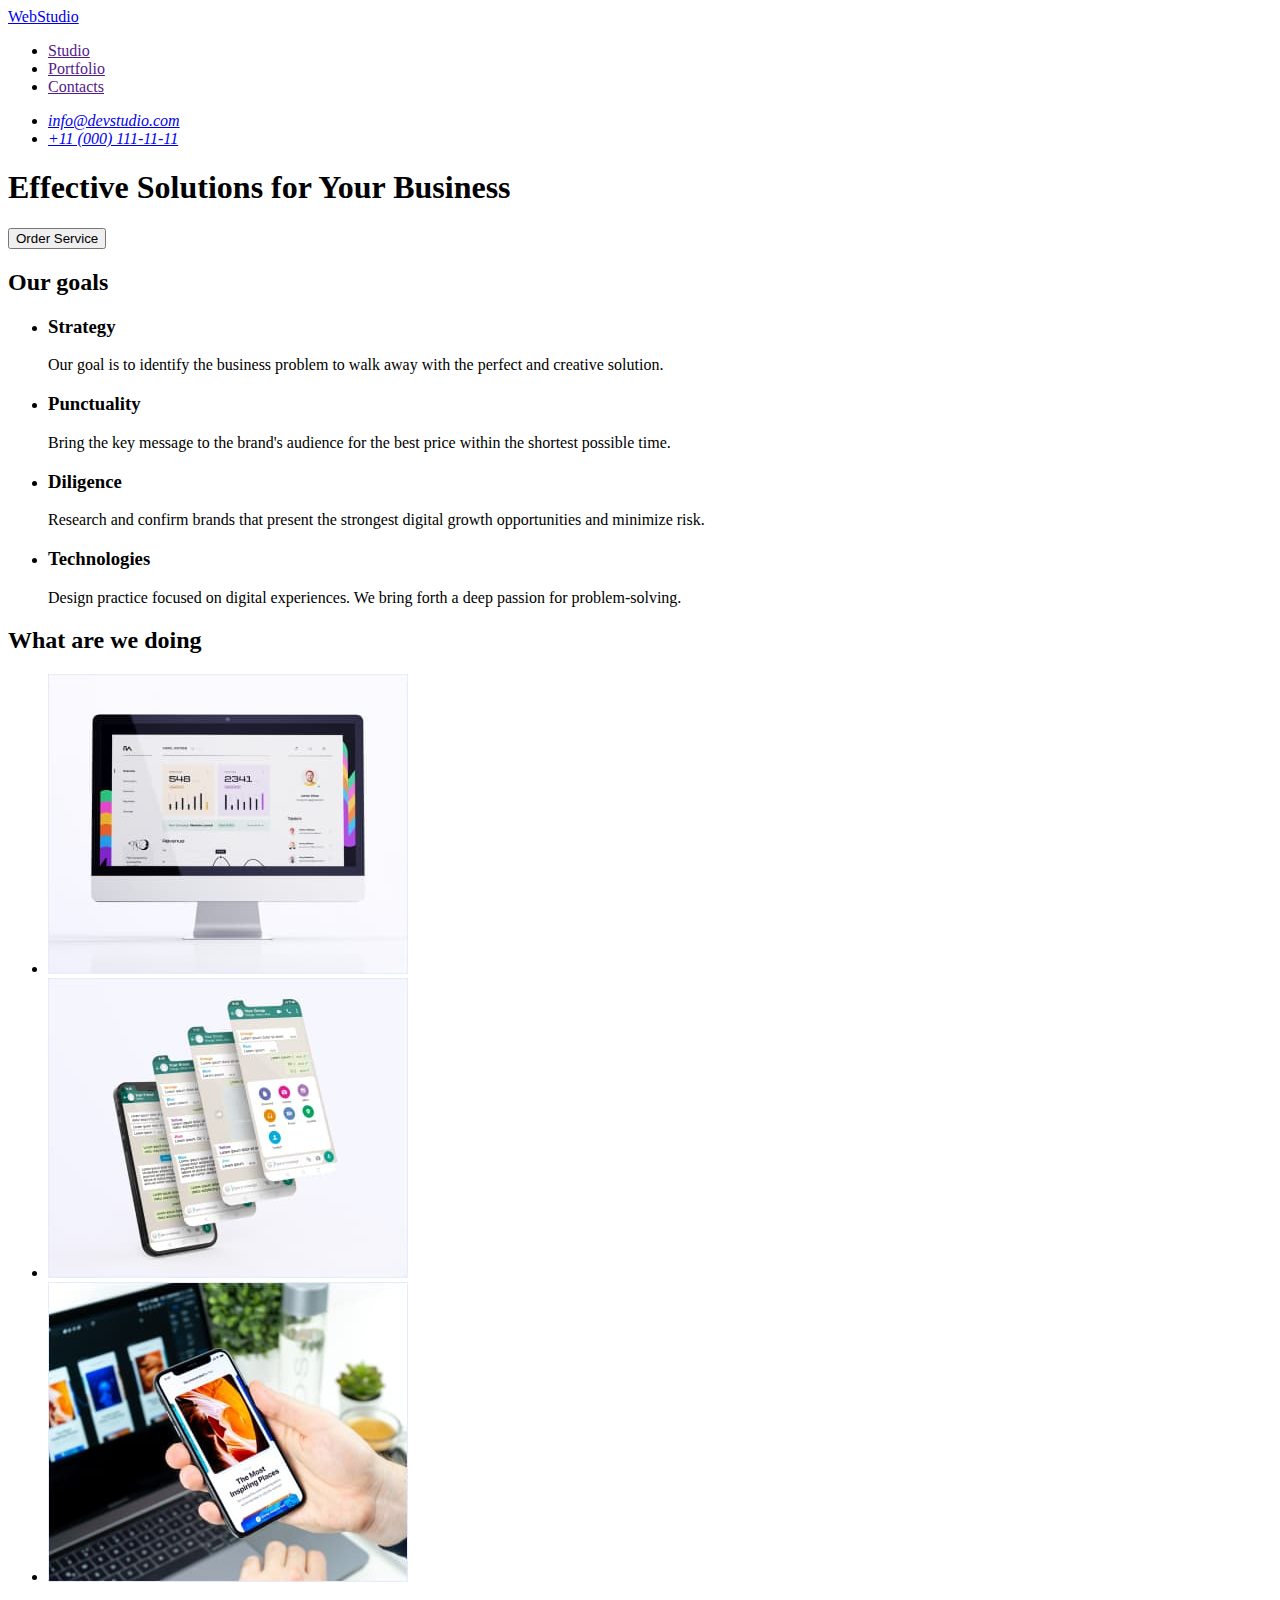
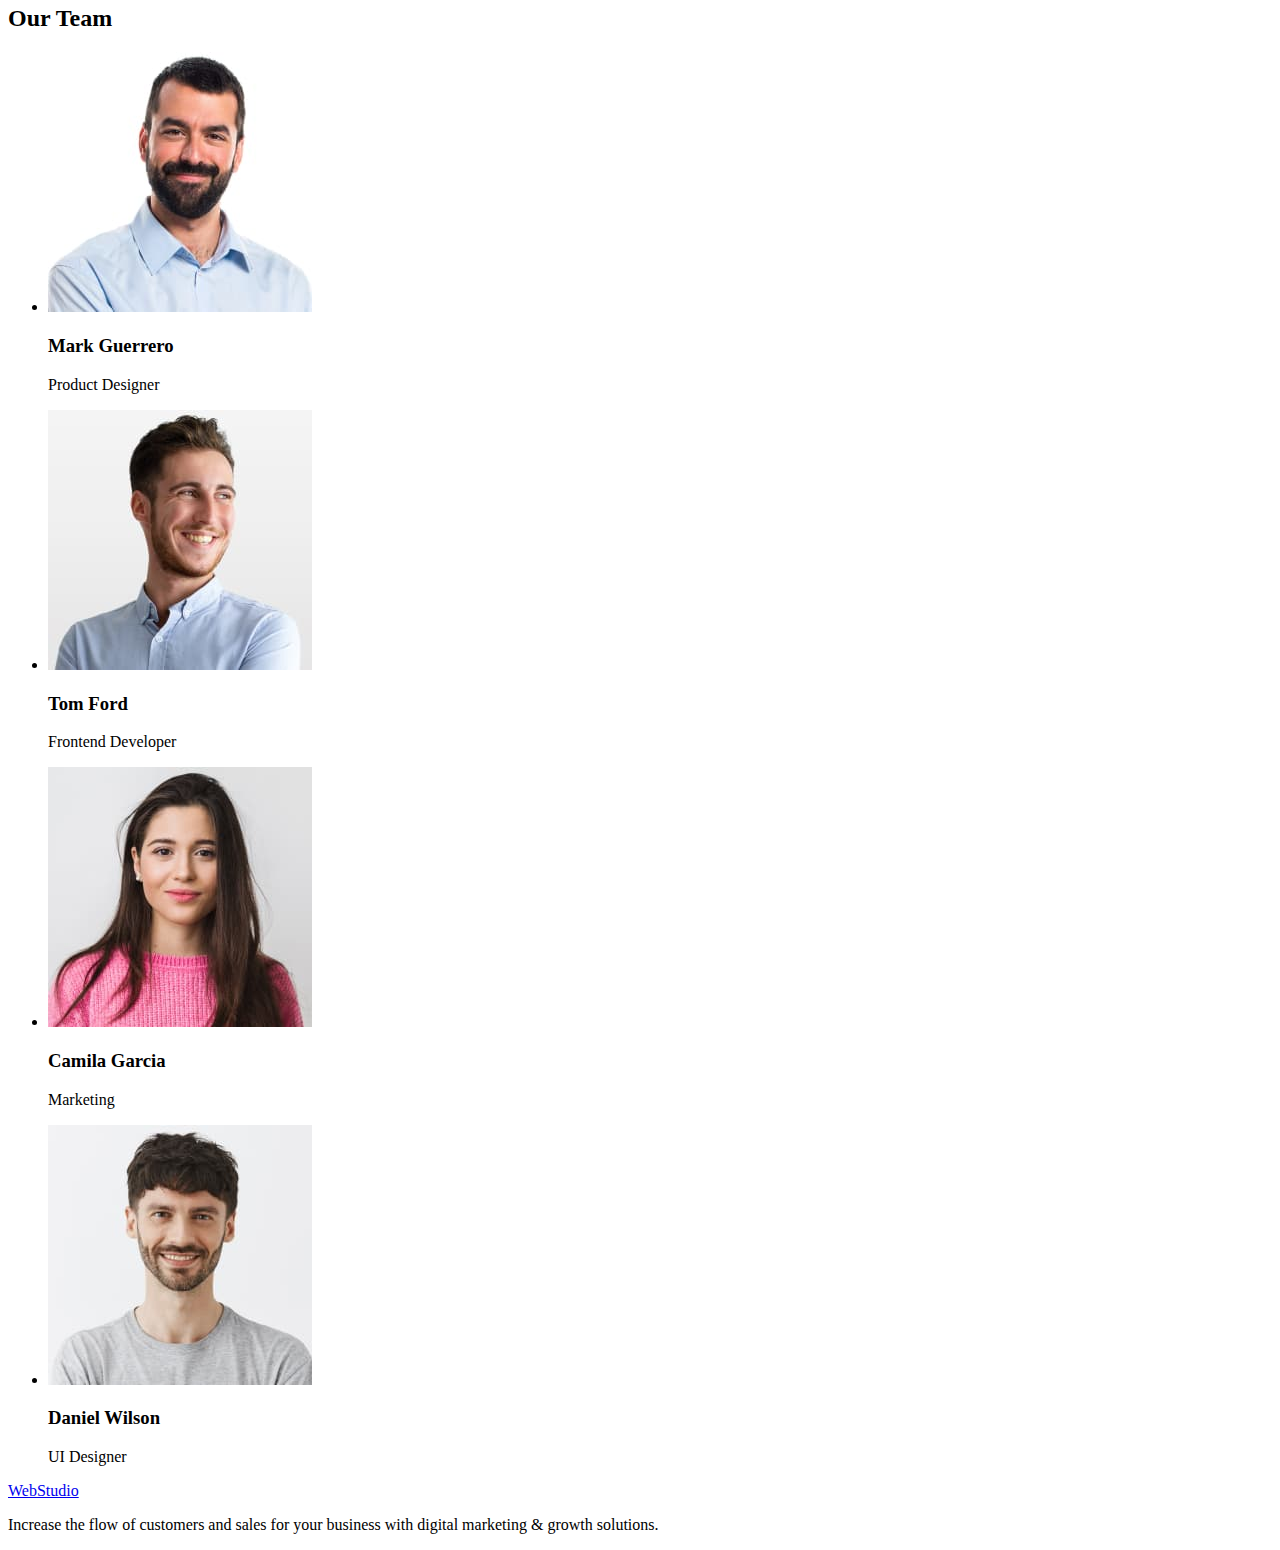
==== index.html @ 4cf7c0a9 "old files added" ====
<!DOCTYPE html>
<html lang="en">
  <head>
    <meta charset="UTF-8" />
    <meta http-equiv="X-UA-Compatible" content="IE=edge" />
    <meta name="viewport" content="width=device-width, initial-scale=1.0" />
    <title>WebStudio</title>
  </head>
  <body>
    <header>
      <nav>
        <a href="./index.html">WebStudio</a>
        <ul>
          <li><a href="">Studio</a></li>
          <li><a href="">Portfolio</a></li>
          <li><a href="">Contacts</a></li>
        </ul>
      </nav>
      <address>
        <ul>
          <li><a href="mailto:info@devstudio.com">info@devstudio.com</a></li>
          <li><a href="tel:+110001111111">+11 (000) 111-11-11</a></li>
        </ul>
      </address>
    </header>
    <main>
      <section>
        <h1>Effective Solutions for Your Business</h1>
        <button type="button">Order Service</button>
      </section>
      <section>
        <h2>Our goals</h2>
        <ul>
          <li>
            <h3>Strategy</h3>
            <p>
              Our goal is to identify the business problem to walk away with the
              perfect and creative solution.
            </p>
          </li>
          <li>
            <h3>Punctuality</h3>
            <p>
              Bring the key message to the brand's audience for the best price
              within the shortest possible time.
            </p>
          </li>
          <li>
            <h3>Diligence</h3>
            <p>
              Research and confirm brands that present the strongest digital
              growth opportunities and minimize risk.
            </p>
          </li>
          <li>
            <h3>Technologies</h3>
            <p>
              Design practice focused on digital experiences. We bring forth a
              deep passion for problem-solving.
            </p>
          </li>
        </ul>
      </section>
      <!--The commentary answers the question "Why is this part of the code written".-->
      <section>
        <h2>What are we doing</h2>
        <ul>
          <li>
            <img
              src="./images/img1.jpg"
              alt="web site on destop"
              width="360"
              height="300"
            />
          </li>
          <li>
            <img
              src="./images/img2.jpg"
              alt="web site on phone"
              width="360"
              height="300"
            />
          </li>
          <li>
            <img
              src="./images/img3.jpg"
              alt="laptop and phone"
              width="360"
              height="300"
            />
          </li>
        </ul>
      </section>
      <section>
        <h2>Our Team</h2>
        <ul>
          <li>
            <img
              src="./images/mark.jpg"
              alt="Mark Guerrero"
              width="264"
              height="260"
            />
            <h3>Mark Guerrero</h3>
            <p>Product Designer</p>
          </li>
          <li>
            <img
              src="./images/tom.jpg"
              alt="Tom Ford"
              width="264"
              height="260"
            />
            <h3>Tom Ford</h3>
            <p>Frontend Developer</p>
          </li>
          <li>
            <img
              src="./images/camila.jpg"
              alt="Camila Garcia"
              width="264"
              height="260"
            />
            <h3>Camila Garcia</h3>
            <p>Marketing</p>
          </li>
          <li>
            <img
              src="./images/daniel.jpg"
              alt="Daniel Wilson"
              width="264"
              height="260"
            />
            <h3>Daniel Wilson</h3>
            <p>UI Designer</p>
          </li>
        </ul>
      </section>
    </main>
    <footer>
      <a href="./index.html">WebStudio</a>
      <p>
        Increase the flow of customers and sales for your business with digital
        marketing & growth solutions.
      </p>
    </footer>
  </body>
</html>
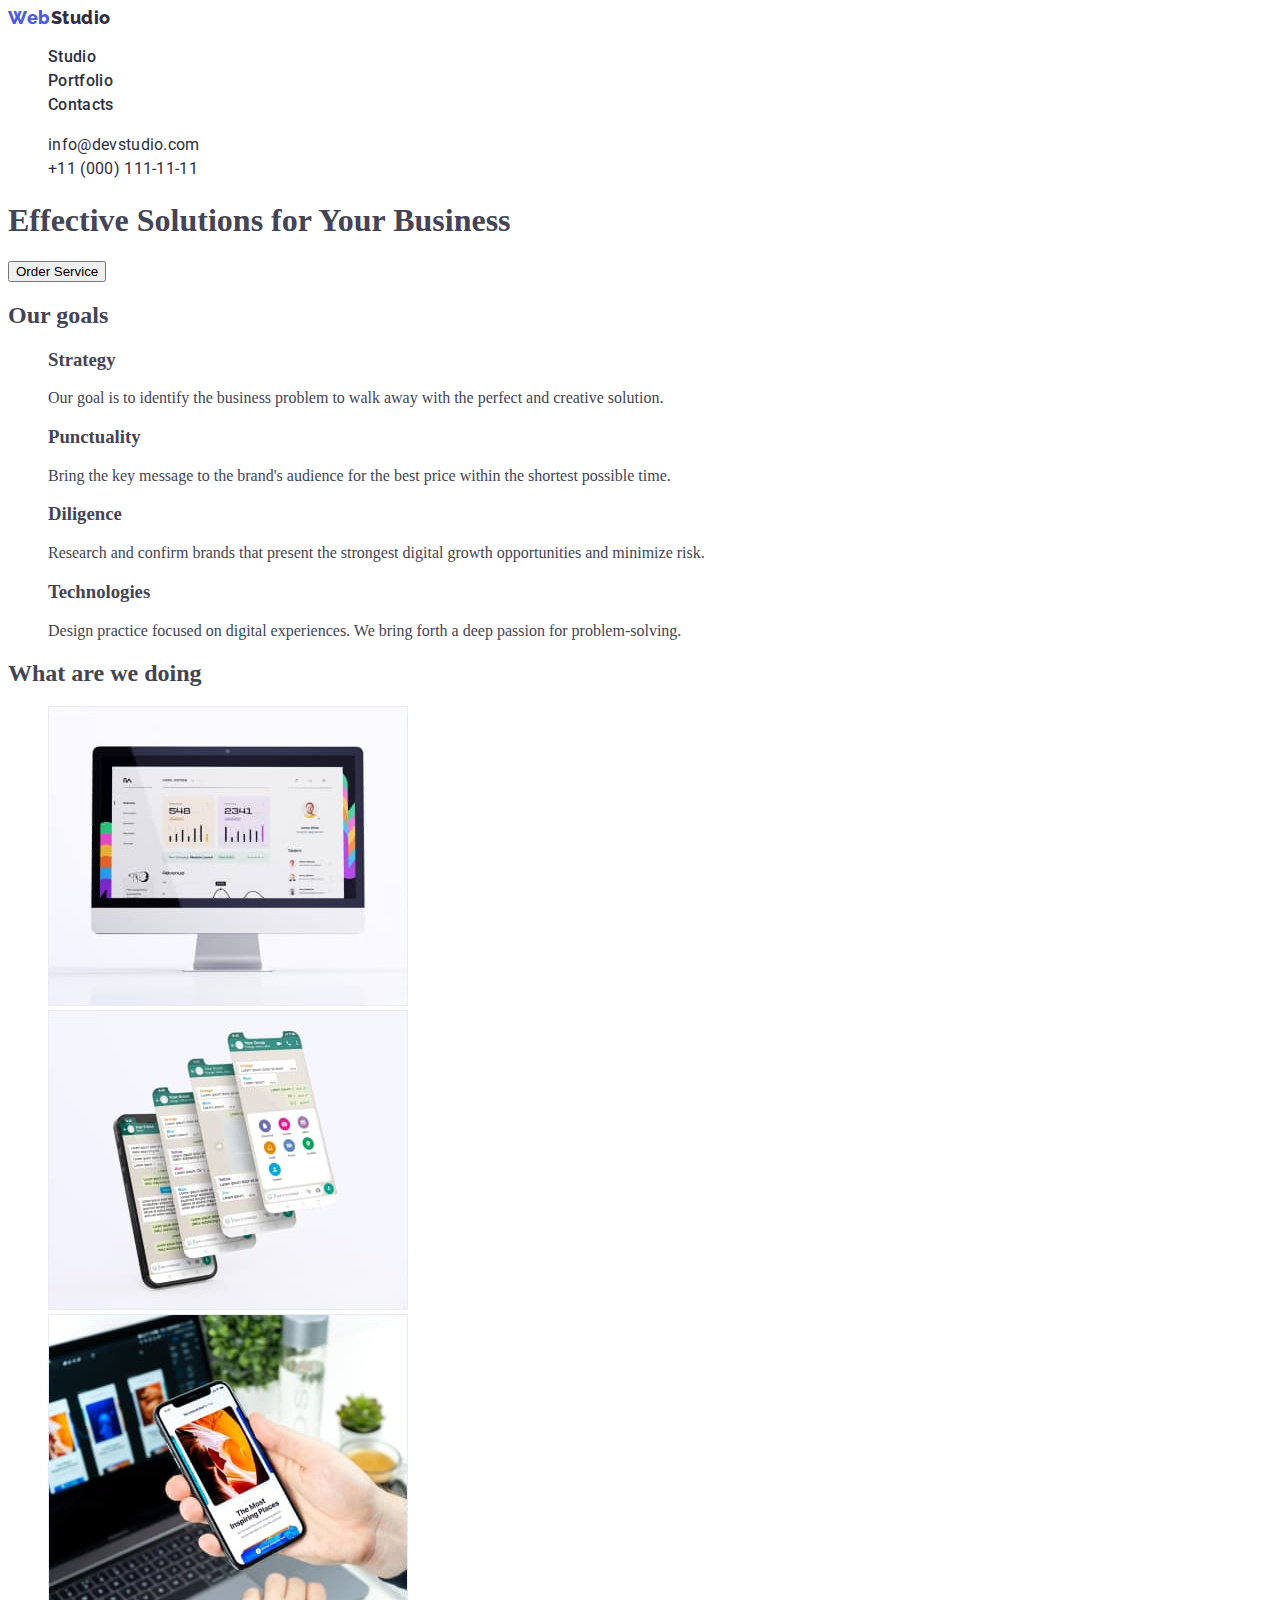
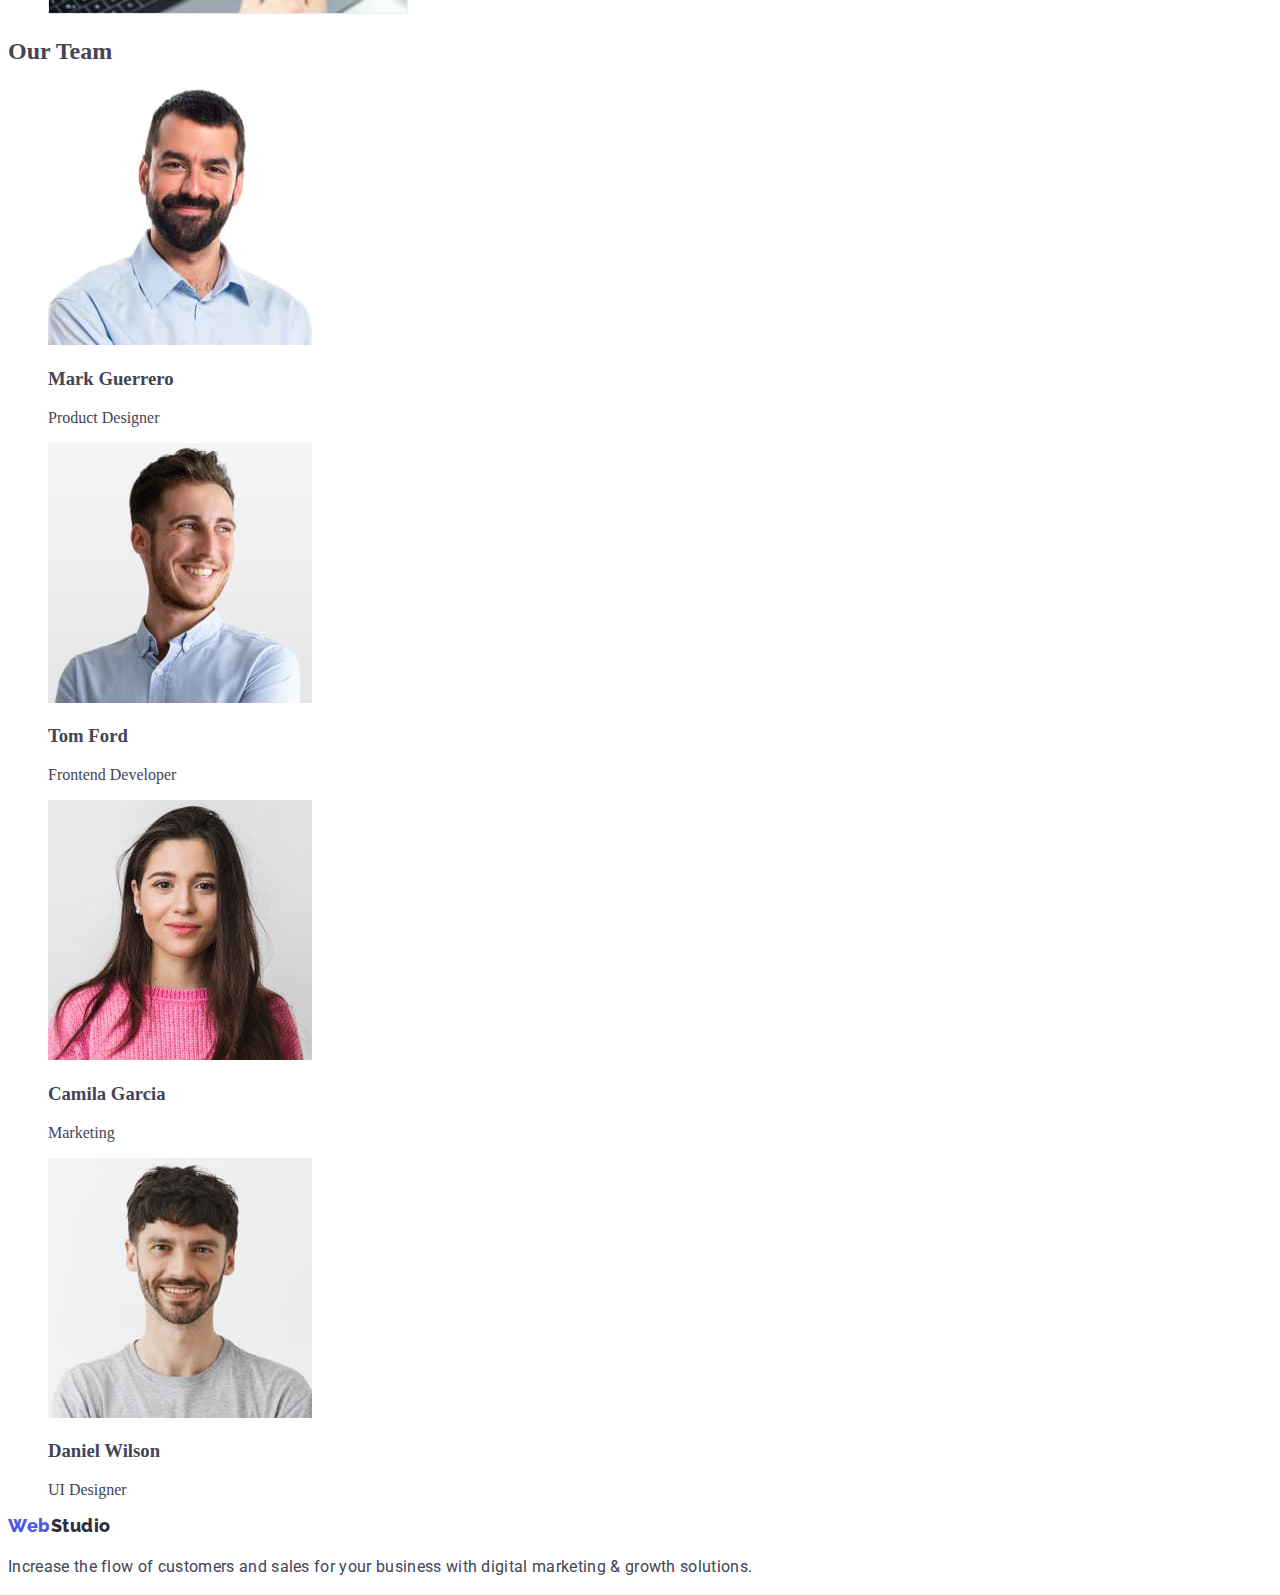
==== commit 8261e9df: "styles added" ====
--- a/index.html
+++ b/index.html
@@ -4,32 +4,50 @@
     <meta charset="UTF-8" />
     <meta http-equiv="X-UA-Compatible" content="IE=edge" />
     <meta name="viewport" content="width=device-width, initial-scale=1.0" />
+    <link rel="preconnect" href="https://fonts.googleapis.com" />
+    <link rel="preconnect" href="https://fonts.gstatic.com" crossorigin />
+    <link
+      href="https://fonts.googleapis.com/css2?family=Raleway:wght@800&family=Roboto:wght@400;500;700;900&display=swap"
+      rel="stylesheet"
+    />
+    <link rel="stylesheet" href="./css/styles.css" />
     <title>WebStudio</title>
   </head>
   <body>
-    <header>
-      <nav>
-        <a href="./index.html">WebStudio</a>
-        <ul>
-          <li><a href="">Studio</a></li>
-          <li><a href="">Portfolio</a></li>
-          <li><a href="">Contacts</a></li>
+    <header class="header">
+      <nav class="header-nav">
+        <a href="./index.html" class="logo"
+          >Web<span class="logo-secondary">Studio</span></a
+        >
+        <ul class="header-nav">
+          <li><a class="link" href="./index.html">Studio</a></li>
+          <li>
+            <a class="link" href="./portfolio.html">Portfolio</a>
+          </li>
+          <li><a class="link" href="">Contacts</a></li>
         </ul>
       </nav>
       <address>
-        <ul>
-          <li><a href="mailto:info@devstudio.com">info@devstudio.com</a></li>
-          <li><a href="tel:+110001111111">+11 (000) 111-11-11</a></li>
+        <ul class="address">
+          <li>
+            <a class="link" href="mailto:info@devstudio.com"
+              >info@devstudio.com</a
+            >
+          </li>
+          <li>
+            <a class="link" href="tel:+110001111111">+11 (000) 111-11-11</a>
+          </li>
         </ul>
       </address>
     </header>
     <main>
-      <section>
-        <h1>Effective Solutions for Your Business</h1>
+      <section class="hero">
+        <!-- hero -->
+        <h1 class="hero-caption">Effective Solutions for Your Business</h1>
         <button type="button">Order Service</button>
       </section>
-      <section>
-        <h2>Our goals</h2>
+      <section class="goals">
+        <h2 class="goals-caption">Our goals</h2>
         <ul>
           <li>
             <h3>Strategy</h3>
@@ -61,7 +79,6 @@
           </li>
         </ul>
       </section>
-      <!--The commentary answers the question "Why is this part of the code written".-->
       <section>
         <h2>What are we doing</h2>
         <ul>
@@ -137,8 +154,10 @@
         </ul>
       </section>
     </main>
-    <footer>
-      <a href="./index.html">WebStudio</a>
+    <footer class="footer">
+      <a href="./index.html" class="logo"
+        >Web<span class="logo-secondary">Studio</span></a
+      >
       <p>
         Increase the flow of customers and sales for your business with digital
         marketing & growth solutions.
--- a/css/styles.css
+++ b/css/styles.css
@@ -0,0 +1,64 @@
+/* pallete */
+/* iris rgba(77, 90, 229, 1) links color*/
+/* ocean rgba(64, 75, 191, 1) */
+/* NAVY BLUE rgba(46, 47, 66, 1) overlay color*/
+/* SLATE rgba(67, 68, 85, 1) body text color*/
+
+:root {
+  --primary-text-color: rgba(67, 68, 85, 1);
+  --secondary-text-color: rgba(46, 47, 66, 1);
+  --links-text-color: rgba(77, 90, 229, 1);
+}
+
+ul {
+  list-style: none;
+}
+body {
+  color: var(--primary-text-color);
+}
+
+.logo {
+  font-family: "Raleway", sans-serif;
+  font-style: normal;
+  font-weight: 800;
+  font-size: 18px;
+  line-height: 1.16;
+  color: var(--links-text-color);
+  letter-spacing: 0.03em;
+  text-decoration: none;
+}
+
+.logo-secondary {
+  color: var(--secondary-text-color);
+}
+
+.header-nav .link {
+  font-family: "Roboto";
+  font-style: normal;
+  font-weight: 500;
+  font-size: 16px;
+  line-height: 1.5;
+  letter-spacing: 0.02em;
+  color: var(--secondary-text-color);
+  text-decoration: none;
+}
+
+.address .link {
+  font-family: "Roboto";
+  font-style: normal;
+  font-weight: 400;
+  font-size: 16px;
+  line-height: 1.5;
+  letter-spacing: 0.02em;
+  color: var(--secondary-text-color);
+  text-decoration: none;
+}
+
+.footer {
+  font-family: "Roboto";
+  font-style: normal;
+  font-weight: 400;
+  font-size: 16px;
+  line-height: 1.5;
+  letter-spacing: 0.02em;
+}
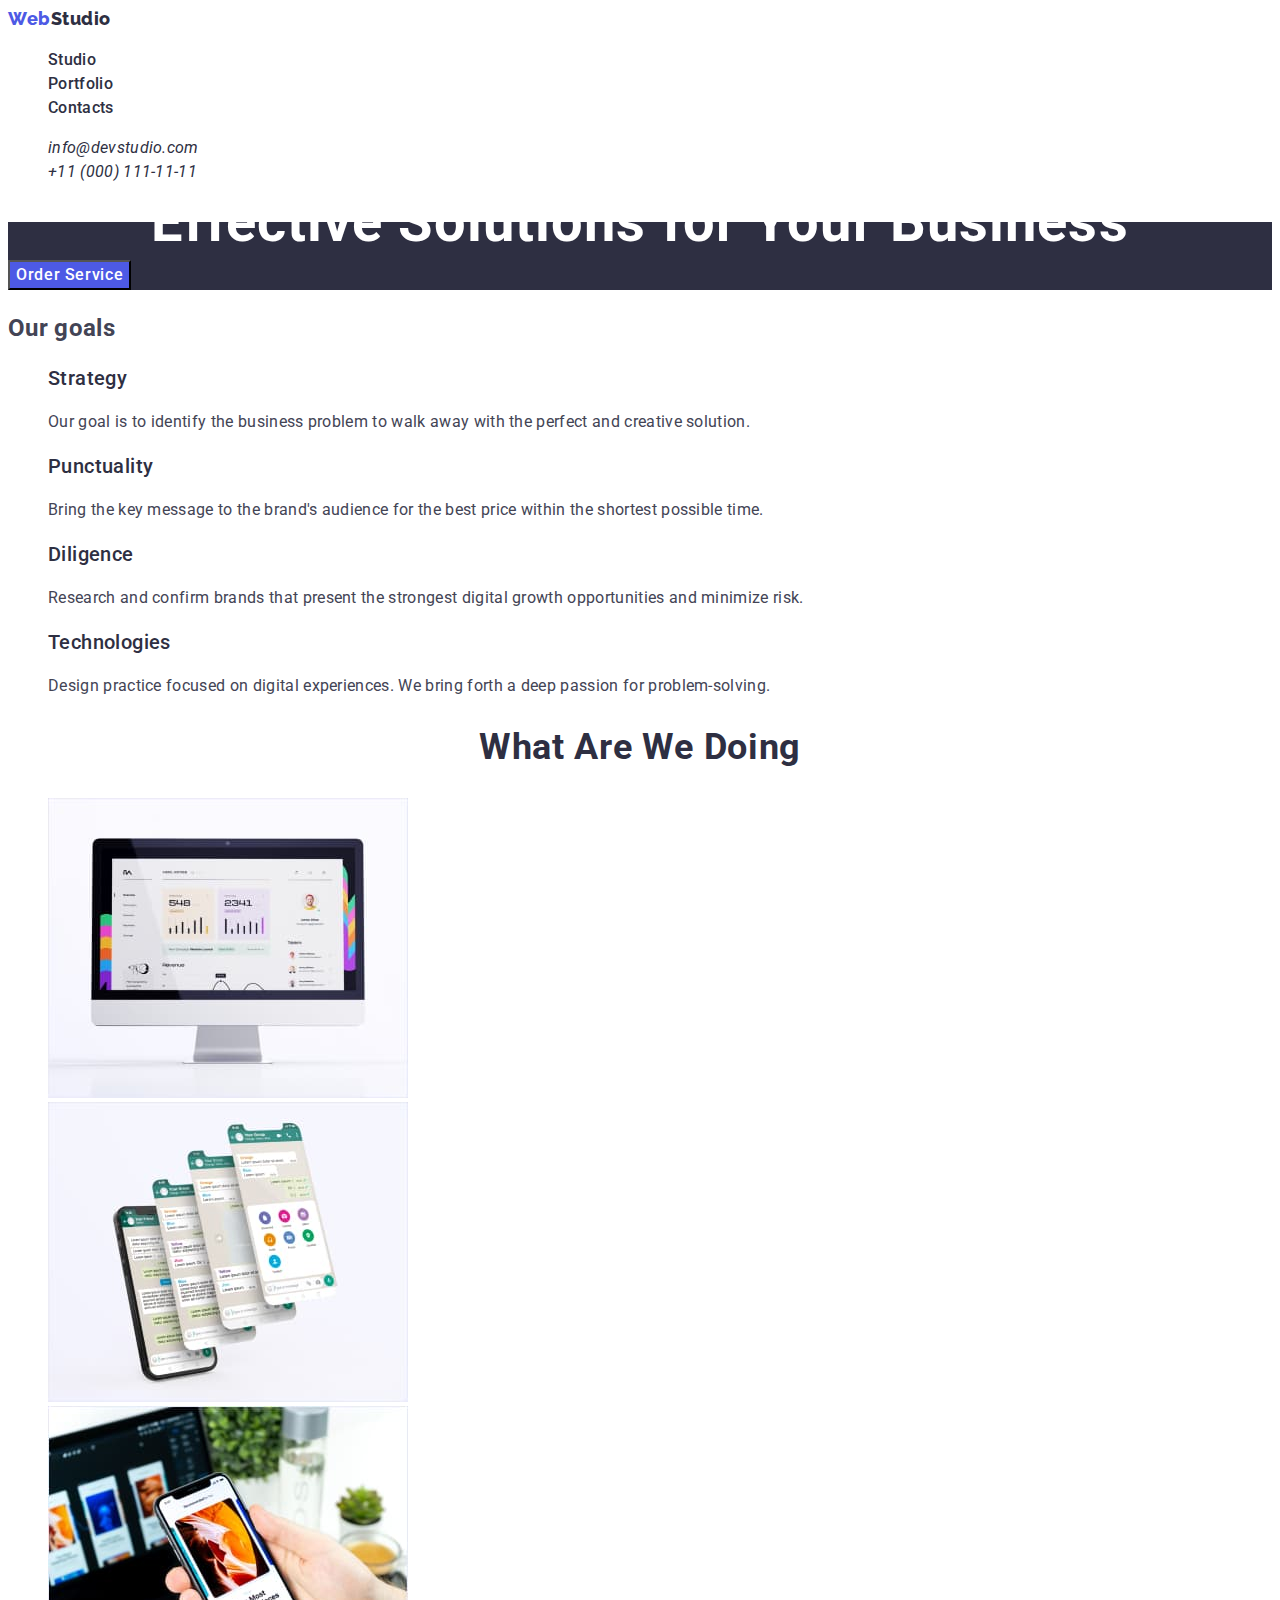
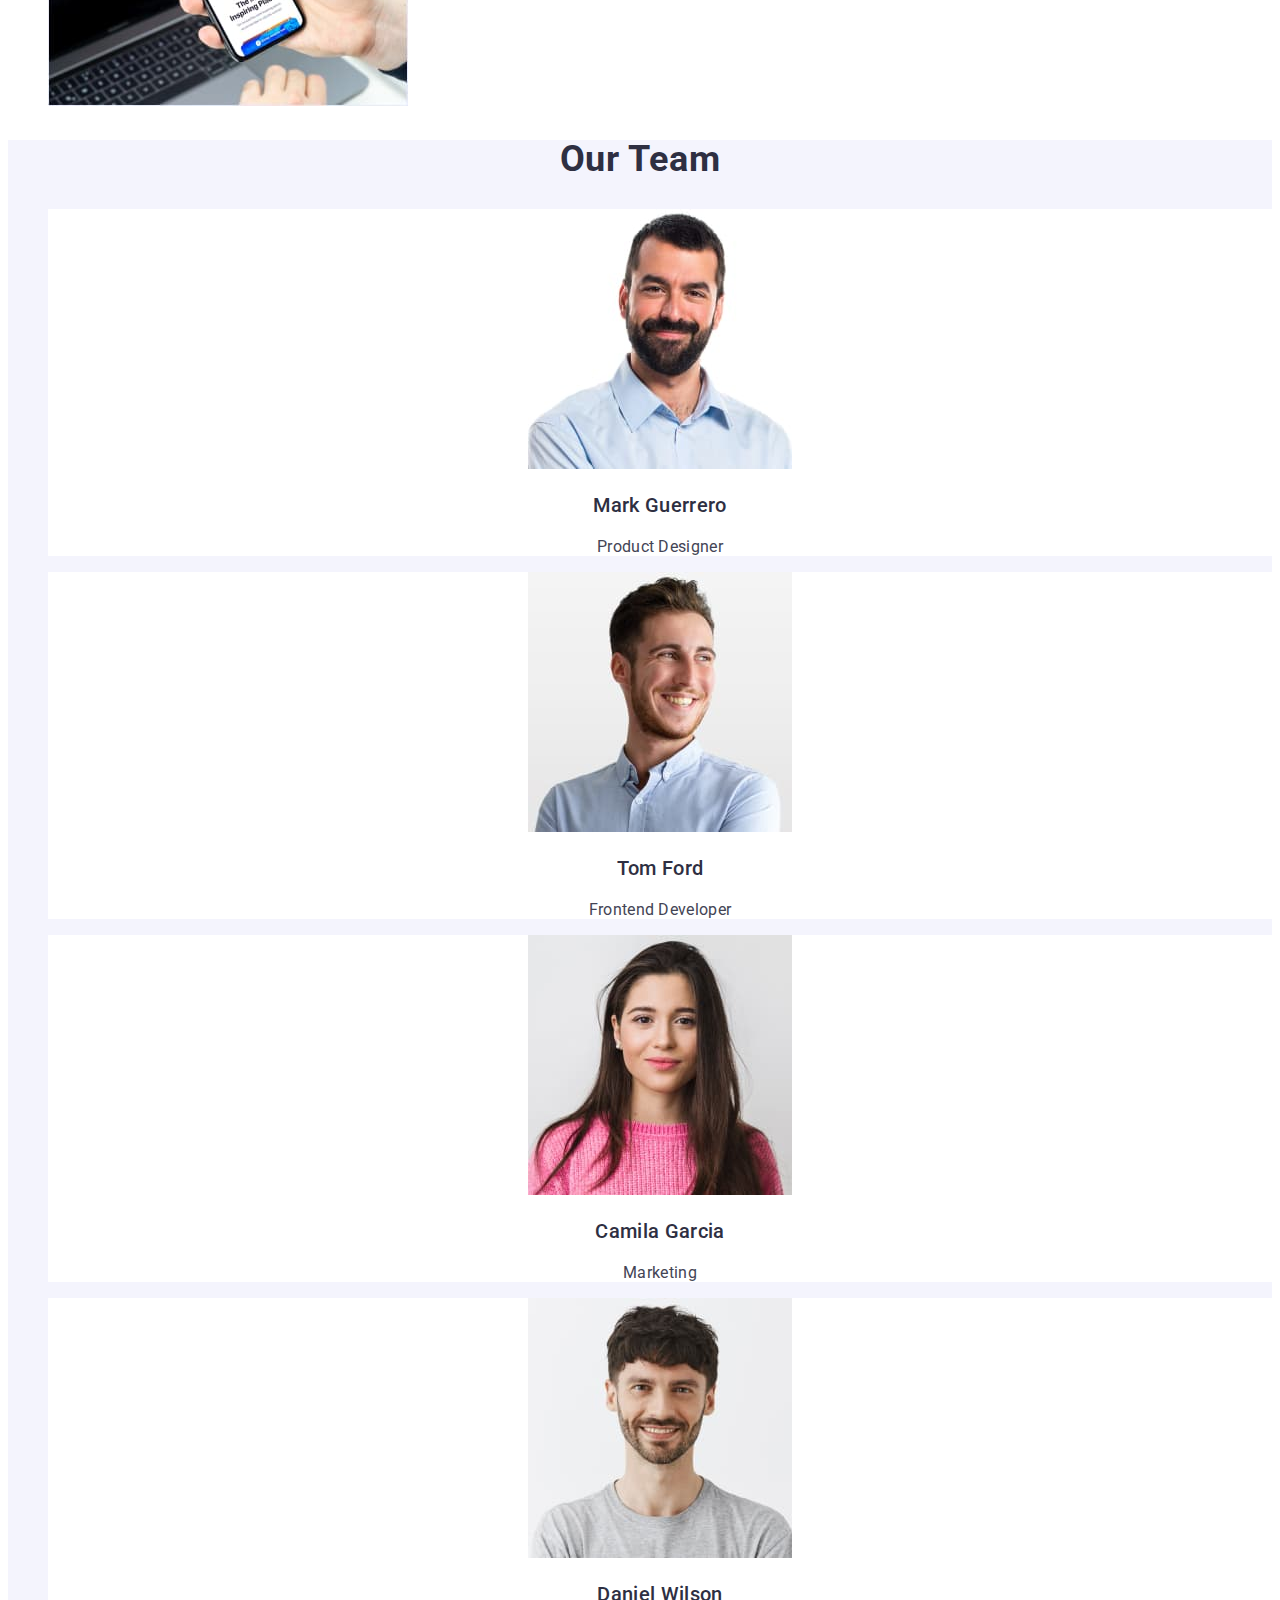
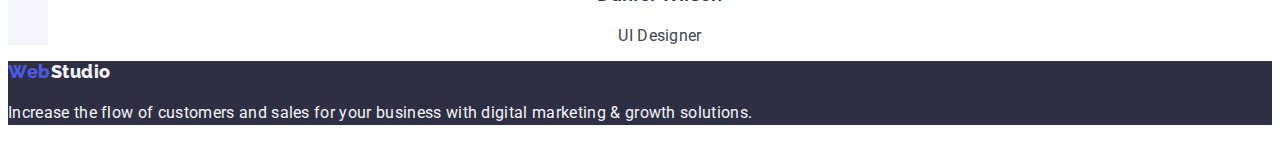
==== commit ead28b10: "pictures added" ====
--- a/index.html
+++ b/index.html
@@ -19,7 +19,7 @@
         <a href="./index.html" class="logo"
           >Web<span class="logo-secondary">Studio</span></a
         >
-        <ul class="header-nav">
+        <ul class="header-nav list">
           <li><a class="link" href="./index.html">Studio</a></li>
           <li>
             <a class="link" href="./portfolio.html">Portfolio</a>
@@ -28,7 +28,7 @@
         </ul>
       </nav>
       <address>
-        <ul class="address">
+        <ul class="address list">
           <li>
             <a class="link" href="mailto:info@devstudio.com"
               >info@devstudio.com</a
@@ -41,37 +41,38 @@
       </address>
     </header>
     <main>
+      <!-- hero -->
       <section class="hero">
-        <!-- hero -->
         <h1 class="hero-caption">Effective Solutions for Your Business</h1>
-        <button type="button">Order Service</button>
+        <button type="button" class="button hero-button">Order Service</button>
       </section>
+      <!-- ---goals--- -->
       <section class="goals">
         <h2 class="goals-caption">Our goals</h2>
-        <ul>
+        <ul class="list">
           <li>
-            <h3>Strategy</h3>
+            <h3 class="goals-subtitle">Strategy</h3>
             <p>
               Our goal is to identify the business problem to walk away with the
               perfect and creative solution.
             </p>
           </li>
           <li>
-            <h3>Punctuality</h3>
+            <h3 class="goals-subtitle">Punctuality</h3>
             <p>
               Bring the key message to the brand's audience for the best price
               within the shortest possible time.
             </p>
           </li>
           <li>
-            <h3>Diligence</h3>
+            <h3 class="goals-subtitle">Diligence</h3>
             <p>
               Research and confirm brands that present the strongest digital
               growth opportunities and minimize risk.
             </p>
           </li>
           <li>
-            <h3>Technologies</h3>
+            <h3 class="goals-subtitle">Technologies</h3>
             <p>
               Design practice focused on digital experiences. We bring forth a
               deep passion for problem-solving.
@@ -79,9 +80,10 @@
           </li>
         </ul>
       </section>
-      <section>
-        <h2>What are we doing</h2>
-        <ul>
+      <!-- ----what are we doing--- -->
+      <section class="examples">
+        <h2 class="sections-title">What are we doing</h2>
+        <ul class="list">
           <li>
             <img
               src="./images/img1.jpg"
@@ -108,55 +110,56 @@
           </li>
         </ul>
       </section>
-      <section>
-        <h2>Our Team</h2>
-        <ul>
-          <li>
+      <!----our team--- -->
+      <section class="our-team">
+        <h2 class="sections-title">Our Team</h2>
+        <ul class="list">
+          <li class="team-card">
             <img
               src="./images/mark.jpg"
               alt="Mark Guerrero"
               width="264"
               height="260"
             />
-            <h3>Mark Guerrero</h3>
-            <p>Product Designer</p>
+            <h3 class="worker-name">Mark Guerrero</h3>
+            <p class="job-descrition">Product Designer</p>
           </li>
-          <li>
+          <li class="team-card">
             <img
               src="./images/tom.jpg"
               alt="Tom Ford"
               width="264"
               height="260"
             />
-            <h3>Tom Ford</h3>
-            <p>Frontend Developer</p>
+            <h3 class="worker-name">Tom Ford</h3>
+            <p class="job-descrition">Frontend Developer</p>
           </li>
-          <li>
+          <li class="team-card">
             <img
               src="./images/camila.jpg"
               alt="Camila Garcia"
               width="264"
               height="260"
             />
-            <h3>Camila Garcia</h3>
-            <p>Marketing</p>
+            <h3 class="worker-name">Camila Garcia</h3>
+            <p class="job-descrition">Marketing</p>
           </li>
-          <li>
+          <li class="team-card">
             <img
               src="./images/daniel.jpg"
               alt="Daniel Wilson"
               width="264"
               height="260"
             />
-            <h3>Daniel Wilson</h3>
-            <p>UI Designer</p>
+            <h3 class="worker-name">Daniel Wilson</h3>
+            <p class="job-descrition">UI Designer</p>
           </li>
         </ul>
       </section>
     </main>
     <footer class="footer">
       <a href="./index.html" class="logo"
-        >Web<span class="logo-secondary">Studio</span></a
+        >Web<span class="logo-secondary-alt">Studio</span></a
       >
       <p>
         Increase the flow of customers and sales for your business with digital
--- a/css/styles.css
+++ b/css/styles.css
@@ -1,25 +1,35 @@
 /* pallete */
-/* iris rgba(77, 90, 229, 1) links color*/
+/* iris rgba(77, 90, 229, 1) links colors*/
 /* ocean rgba(64, 75, 191, 1) */
 /* NAVY BLUE rgba(46, 47, 66, 1) overlay color*/
 /* SLATE rgba(67, 68, 85, 1) body text color*/
+/* cloud-color rgba(244, 244, 253, 1) */
 
 :root {
   --primary-text-color: rgba(67, 68, 85, 1);
-  --secondary-text-color: rgba(46, 47, 66, 1);
+  --secondary-color: rgba(255, 255, 255, 1);
+  --navy-blue: rgba(46, 47, 66, 1);
   --links-text-color: rgba(77, 90, 229, 1);
+  --cloud-color: rgba(244, 244, 253, 1);
+  --ocean: rgba(64, 75, 191, 1);
 }
 
-ul {
+.list {
   list-style: none;
 }
 body {
   color: var(--primary-text-color);
 }
 
+/* ----------HEADER--------- */
+.header {
+  background-color: var(--secondary-color);
+  font-family: "Roboto", sans-serif;
+  font-size: 16px;
+  line-height: 1.5;
+}
 .logo {
   font-family: "Raleway", sans-serif;
-  font-style: normal;
   font-weight: 800;
   font-size: 18px;
   line-height: 1.16;
@@ -29,36 +39,159 @@
 }
 
 .logo-secondary {
-  color: var(--secondary-text-color);
+  color: var(--navy-blue);
+}
+
+.logo-secondary-alt {
+  color: var(--cloud-color);
 }
 
 .header-nav .link {
-  font-family: "Roboto";
-  font-style: normal;
+  font-family: inherit;
   font-weight: 500;
-  font-size: 16px;
-  line-height: 1.5;
   letter-spacing: 0.02em;
-  color: var(--secondary-text-color);
+  color: var(--navy-blue);
   text-decoration: none;
 }
 
 .address .link {
+  font-family: inherit;
+  letter-spacing: 0.02em;
+  color: var(--navy-blue);
+  text-decoration: none;
+}
+
+.link:hover,
+.link:focus {
+  color: var(--ocean);
+}
+/* ----------HERO--------- */
+.hero {
+  background-color: var(--navy-blue);
+}
+
+.hero-caption {
+  font-family: "Roboto";
+  font-weight: 700;
+  font-size: 56px;
+  line-height: 1.07px;
+  letter-spacing: 0.02em;
+  color: var(--secondary-color);
+  text-align: center;
+}
+
+/* ----------buttons--------- */
+.button {
+  font-family: "Roboto", sans-serif;
+  font-weight: 500;
+  font-size: 16px;
+  line-height: 1.5;
+  letter-spacing: 0.04em;
+}
+.button:hover,
+.button:focus {
+  background-color: var(--ocean);
+  color: var(--secondary-color);
+}
+/* ----------button hero--------- */
+.hero-button {
+  color: var(--secondary-color);
+  background-color: var(--links-text-color);
+}
+
+/* --------buttons portfolio------- */
+.portfolio-button {
+  background-color: var(--cloud-color);
+  color: var(--links-text-color);
+}
+
+/* ----------GOALS--------- */
+.goals {
   font-family: "Roboto";
   font-style: normal;
   font-weight: 400;
   font-size: 16px;
   line-height: 1.5;
+
   letter-spacing: 0.02em;
-  color: var(--secondary-text-color);
-  text-decoration: none;
+}
+.goals-subtitle {
+  font-weight: 500;
+  font-size: 20px;
+  line-height: 1.2;
+  letter-spacing: 0.02em;
+  color: var(--navy-blue);
 }
 
+/* -------WHAT ARE WE DOING------ */
+.sections-title {
+  font-family: "Roboto", sans-serif;
+  font-weight: 700;
+  font-size: 36px;
+  line-height: 1.11;
+  text-align: center;
+  letter-spacing: 0.02em;
+  text-transform: capitalize;
+  color: var(--navy-blue);
+}
+/* ----------OUR TEAM--------- */
+.our-team {
+  background-color: var(--cloud-color);
+  font-family: "Roboto", sans-serif;
+  text-align: center;
+  letter-spacing: 0.02em;
+}
+
+.team-card {
+  background-color: var(--secondary-color);
+}
+
+.worker-name {
+  color: var(--navy-blue);
+  font-weight: 500;
+  font-size: 20px;
+  line-height: 1.2;
+}
+
+.job-description {
+  font-weight: 400;
+  font-size: 16px;
+  line-height: 1.5;
+}
+/* ----------FOOTER--------- */
+
 .footer {
-  font-family: "Roboto";
-  font-style: normal;
+  font-family: "Roboto", sans-serif;
   font-weight: 400;
   font-size: 16px;
   line-height: 1.5;
   letter-spacing: 0.02em;
+  background-color: var(--navy-blue);
+  color: var(--cloud-color);
 }
+
+/* ------PAGE 2----- */
+
+/* PROJECTS EXAMPLE */
+.examples {
+  font-family: "Roboto";
+  text-decoration: none;
+}
+
+.example-title {
+  font-family: inherit;
+  font-style: normal;
+  font-weight: 500;
+  font-size: 20px;
+  line-height: 1.2;
+  letter-spacing: 0.02em;
+  color: var(--navy-blue);
+}
+
+.example-description {
+  font-family: inherit;
+  font-size: 16px;
+  line-height: 1.5;
+  letter-spacing: 0.02em;
+  color: var(--primary-text-color);
+}
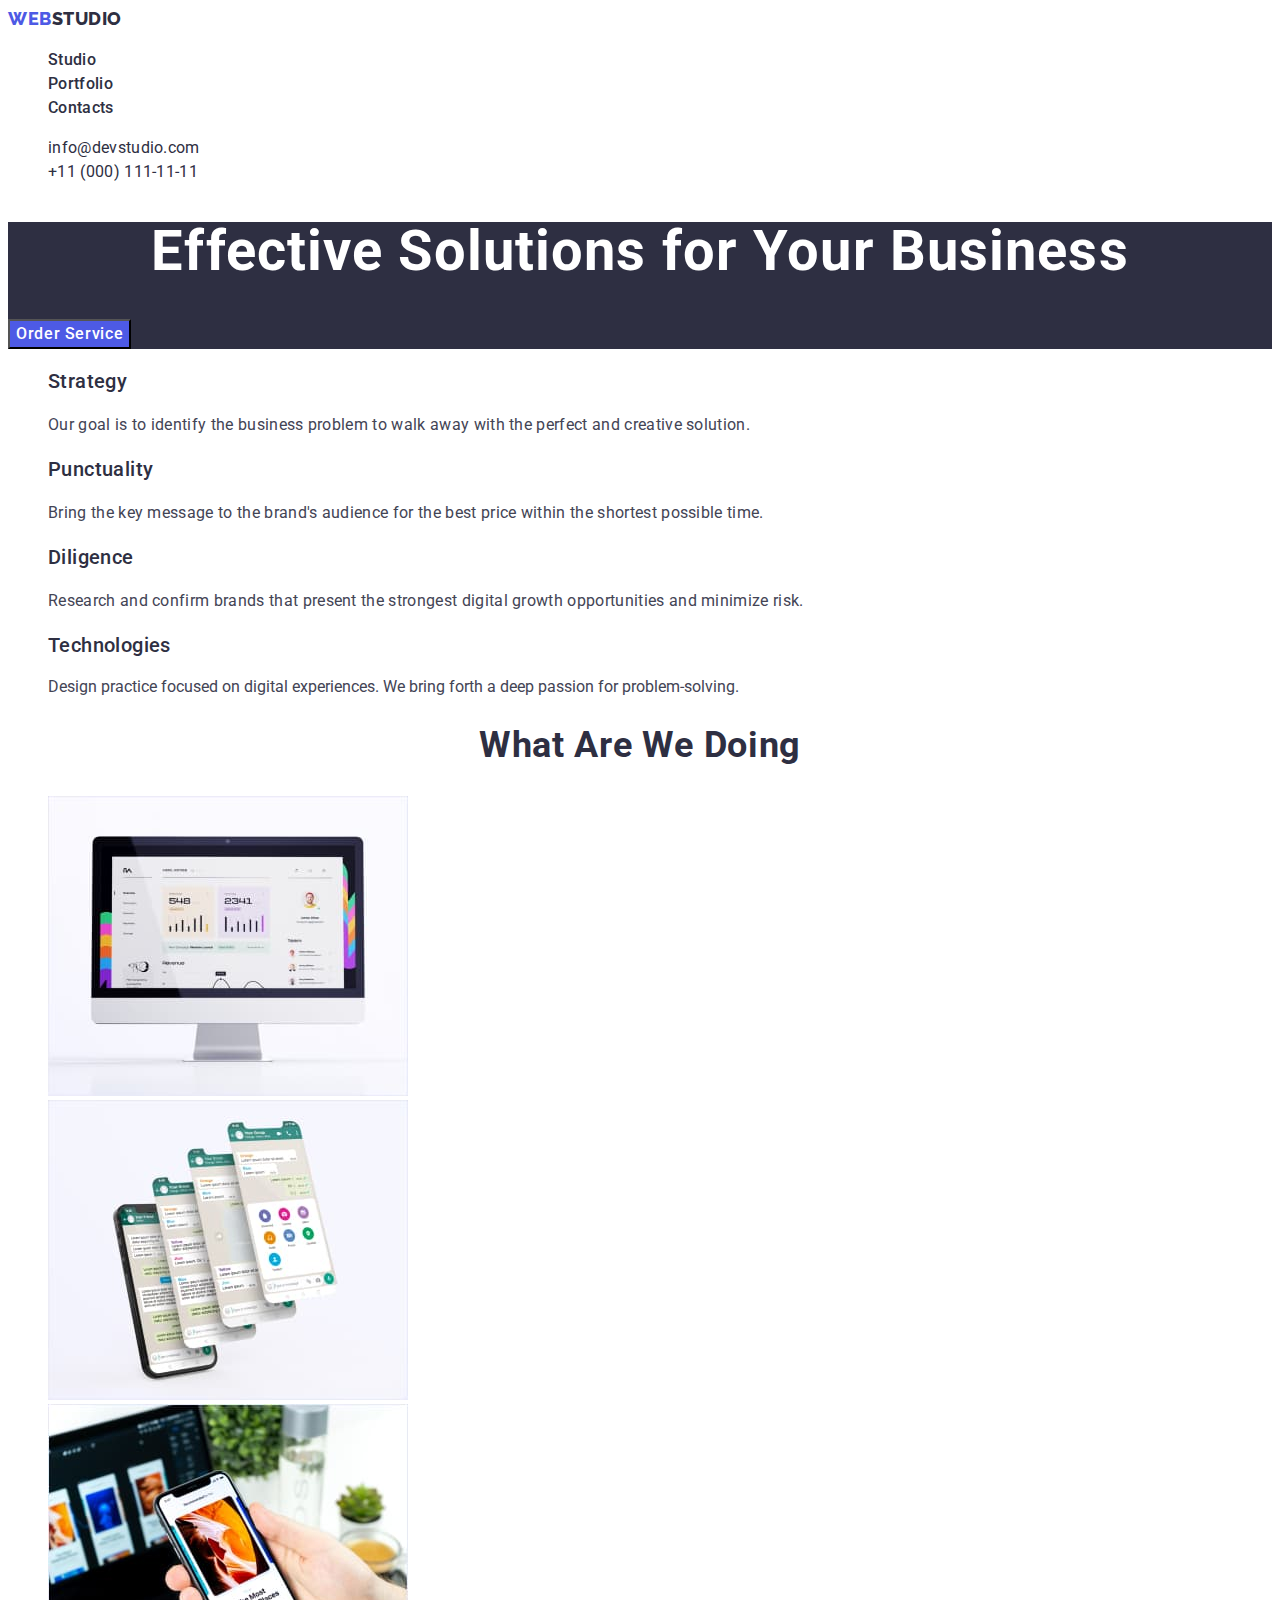
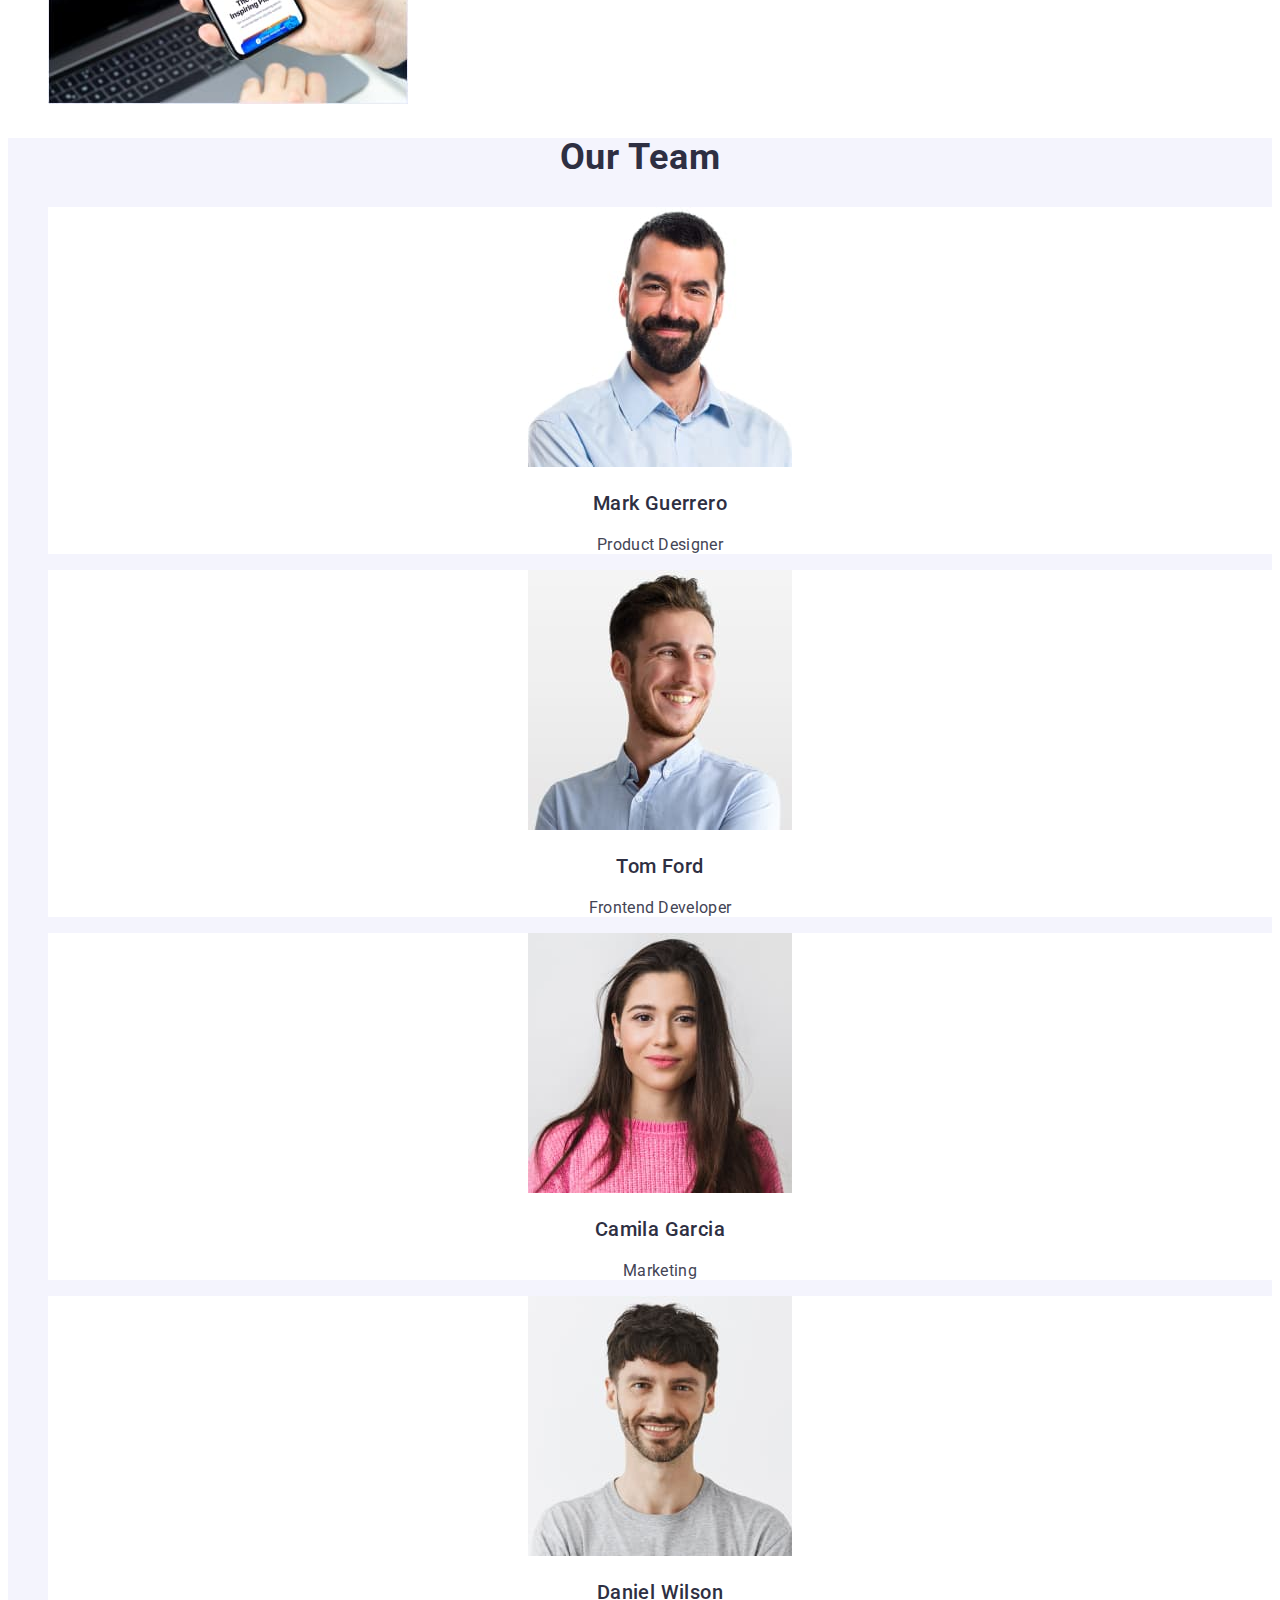
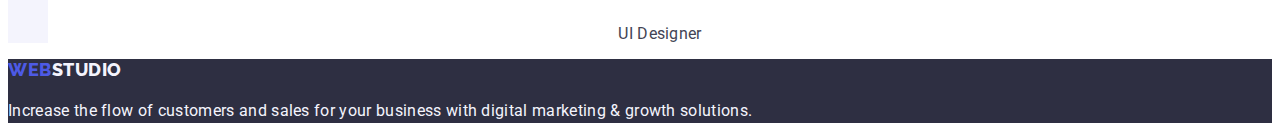
==== commit 22b2aeaf: "update after autocheck" ====
--- a/index.html
+++ b/index.html
@@ -16,26 +16,28 @@
   <body>
     <header class="header">
       <nav class="header-nav">
-        <a href="./index.html" class="logo"
+        <a href="./index.html" class="logo link"
           >Web<span class="logo-secondary">Studio</span></a
         >
-        <ul class="header-nav list">
-          <li><a class="link" href="./index.html">Studio</a></li>
+        <ul class="list">
+          <li><a class="link header-nav" href="./index.html">Studio</a></li>
           <li>
-            <a class="link" href="./portfolio.html">Portfolio</a>
+            <a class="link header-nav" href="./portfolio.html">Portfolio</a>
           </li>
-          <li><a class="link" href="">Contacts</a></li>
+          <li><a class="link header-nav" href="">Contacts</a></li>
         </ul>
       </nav>
       <address>
-        <ul class="address list">
+        <ul class="list header-nav">
           <li>
-            <a class="link" href="mailto:info@devstudio.com"
+            <a class="link address" href="mailto:info@devstudio.com"
               >info@devstudio.com</a
             >
           </li>
           <li>
-            <a class="link" href="tel:+110001111111">+11 (000) 111-11-11</a>
+            <a class="link address" href="tel:+110001111111"
+              >+11 (000) 111-11-11</a
+            >
           </li>
         </ul>
       </address>
@@ -47,26 +49,26 @@
         <button type="button" class="button hero-button">Order Service</button>
       </section>
       <!-- ---goals--- -->
-      <section class="goals">
-        <h2 class="goals-caption">Our goals</h2>
+      <section>
+        <h2 hidden>Our goals</h2>
         <ul class="list">
           <li>
             <h3 class="goals-subtitle">Strategy</h3>
-            <p>
+            <p class="goals">
               Our goal is to identify the business problem to walk away with the
               perfect and creative solution.
             </p>
           </li>
           <li>
             <h3 class="goals-subtitle">Punctuality</h3>
-            <p>
+            <p class="goals">
               Bring the key message to the brand's audience for the best price
               within the shortest possible time.
             </p>
           </li>
           <li>
             <h3 class="goals-subtitle">Diligence</h3>
-            <p>
+            <p class="goals">
               Research and confirm brands that present the strongest digital
               growth opportunities and minimize risk.
             </p>
@@ -158,7 +160,7 @@
       </section>
     </main>
     <footer class="footer">
-      <a href="./index.html" class="logo"
+      <a href="./index.html" class="logo link"
         >Web<span class="logo-secondary-alt">Studio</span></a
       >
       <p>
--- a/css/styles.css
+++ b/css/styles.css
@@ -19,12 +19,13 @@
 }
 body {
   color: var(--primary-text-color);
+  font-family: "Roboto", sans-serif;
+  background-color: #ffffff;
 }
 
 /* ----------HEADER--------- */
 .header {
   background-color: var(--secondary-color);
-  font-family: "Roboto", sans-serif;
   font-size: 16px;
   line-height: 1.5;
 }
@@ -32,10 +33,11 @@
   font-family: "Raleway", sans-serif;
   font-weight: 800;
   font-size: 18px;
-  line-height: 1.16;
+  line-height: 1.17;
   color: var(--links-text-color);
   letter-spacing: 0.03em;
   text-decoration: none;
+  text-transform: uppercase;
 }
 
 .logo-secondary {
@@ -46,7 +48,7 @@
   color: var(--cloud-color);
 }
 
-.header-nav .link {
+.header-nav.link {
   font-family: inherit;
   font-weight: 500;
   letter-spacing: 0.02em;
@@ -54,11 +56,15 @@
   text-decoration: none;
 }
 
-.address .link {
+.address.link {
   font-family: inherit;
+  font-style: normal;
   letter-spacing: 0.02em;
   color: var(--navy-blue);
   text-decoration: none;
+}
+
+.link {
 }
 
 .link:hover,
@@ -74,7 +80,7 @@
   font-family: "Roboto";
   font-weight: 700;
   font-size: 56px;
-  line-height: 1.07px;
+  line-height: 1.07;
   letter-spacing: 0.02em;
   color: var(--secondary-color);
   text-align: center;
@@ -87,6 +93,7 @@
   font-size: 16px;
   line-height: 1.5;
   letter-spacing: 0.04em;
+  cursor: pointer;
 }
 .button:hover,
 .button:focus {
@@ -107,9 +114,6 @@
 
 /* ----------GOALS--------- */
 .goals {
-  font-family: "Roboto";
-  font-style: normal;
-  font-weight: 400;
   font-size: 16px;
   line-height: 1.5;
 
@@ -125,7 +129,6 @@
 
 /* -------WHAT ARE WE DOING------ */
 .sections-title {
-  font-family: "Roboto", sans-serif;
   font-weight: 700;
   font-size: 36px;
   line-height: 1.11;
@@ -137,7 +140,6 @@
 /* ----------OUR TEAM--------- */
 .our-team {
   background-color: var(--cloud-color);
-  font-family: "Roboto", sans-serif;
   text-align: center;
   letter-spacing: 0.02em;
 }
@@ -151,6 +153,7 @@
   font-weight: 500;
   font-size: 20px;
   line-height: 1.2;
+  letter-spacing: 0.02em;
 }
 
 .job-description {
@@ -161,7 +164,6 @@
 /* ----------FOOTER--------- */
 
 .footer {
-  font-family: "Roboto", sans-serif;
   font-weight: 400;
   font-size: 16px;
   line-height: 1.5;
@@ -174,7 +176,6 @@
 
 /* PROJECTS EXAMPLE */
 .examples {
-  font-family: "Roboto";
   text-decoration: none;
 }
 
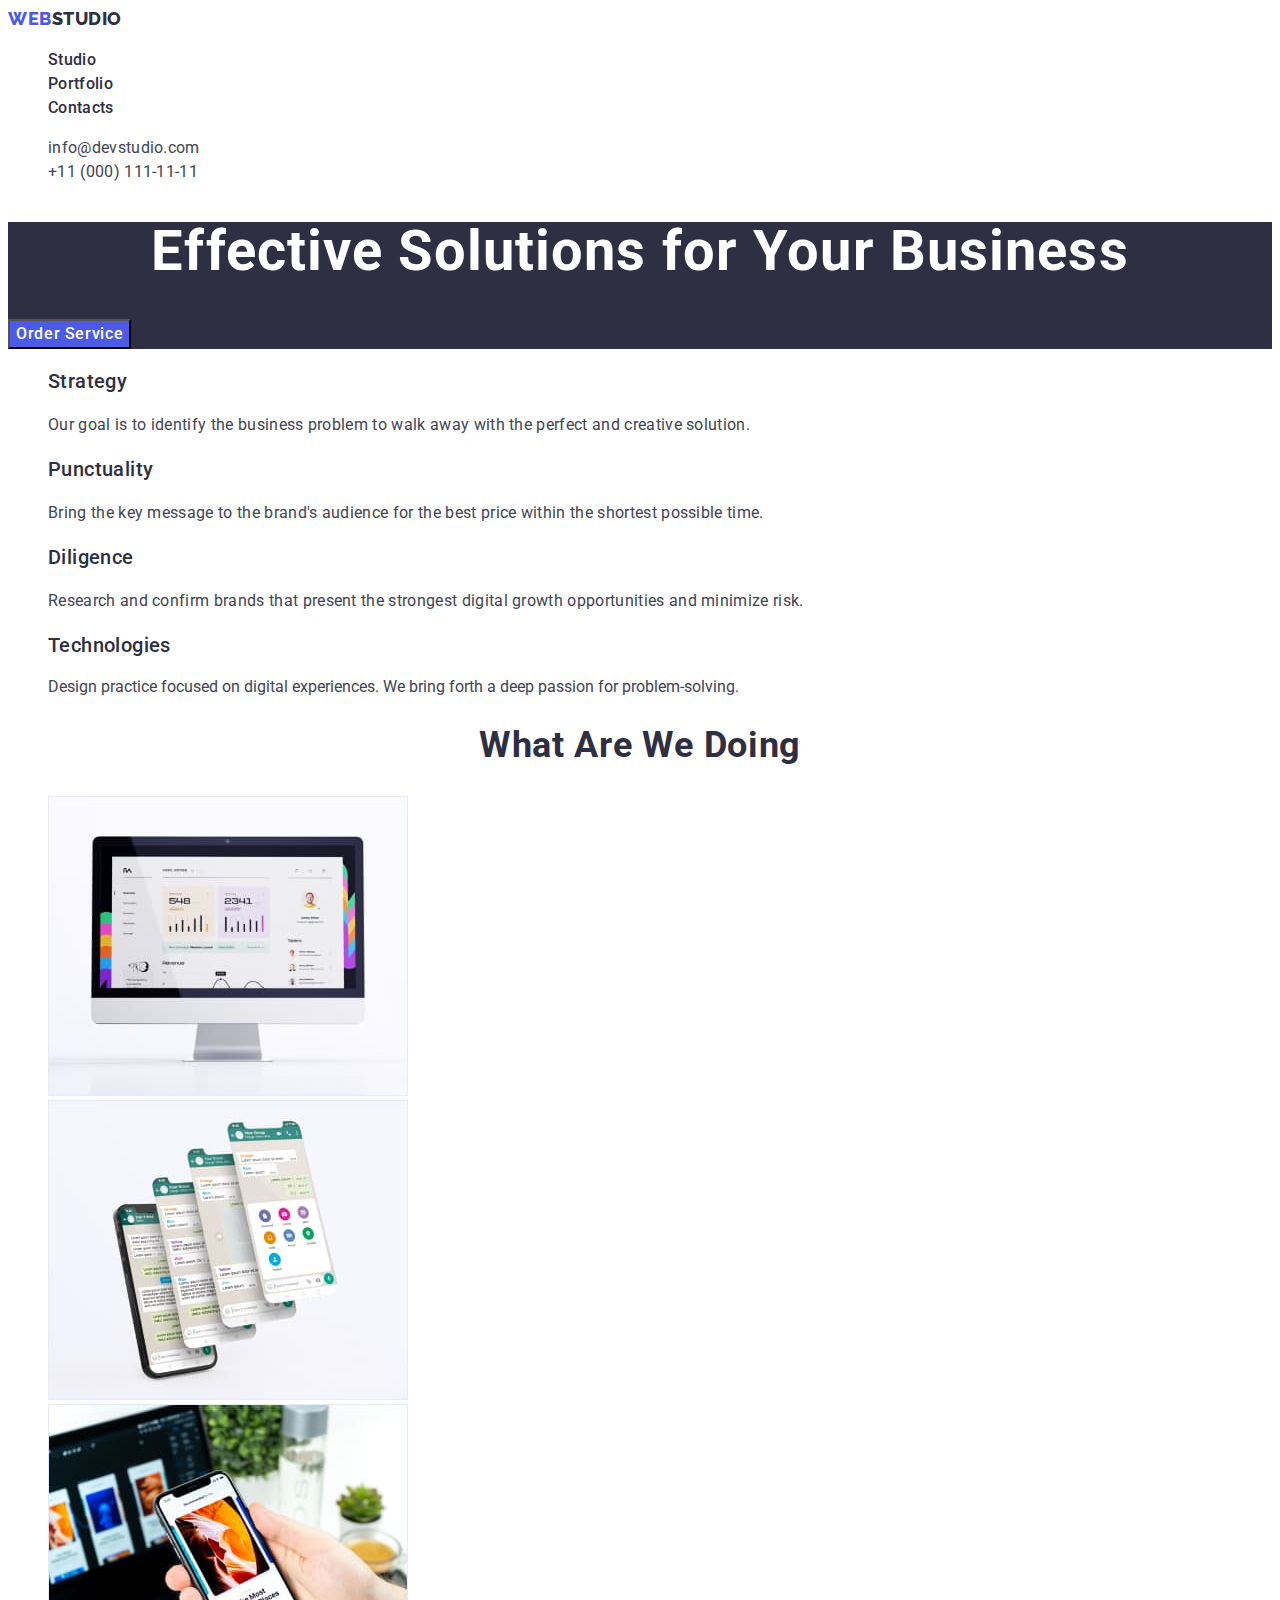
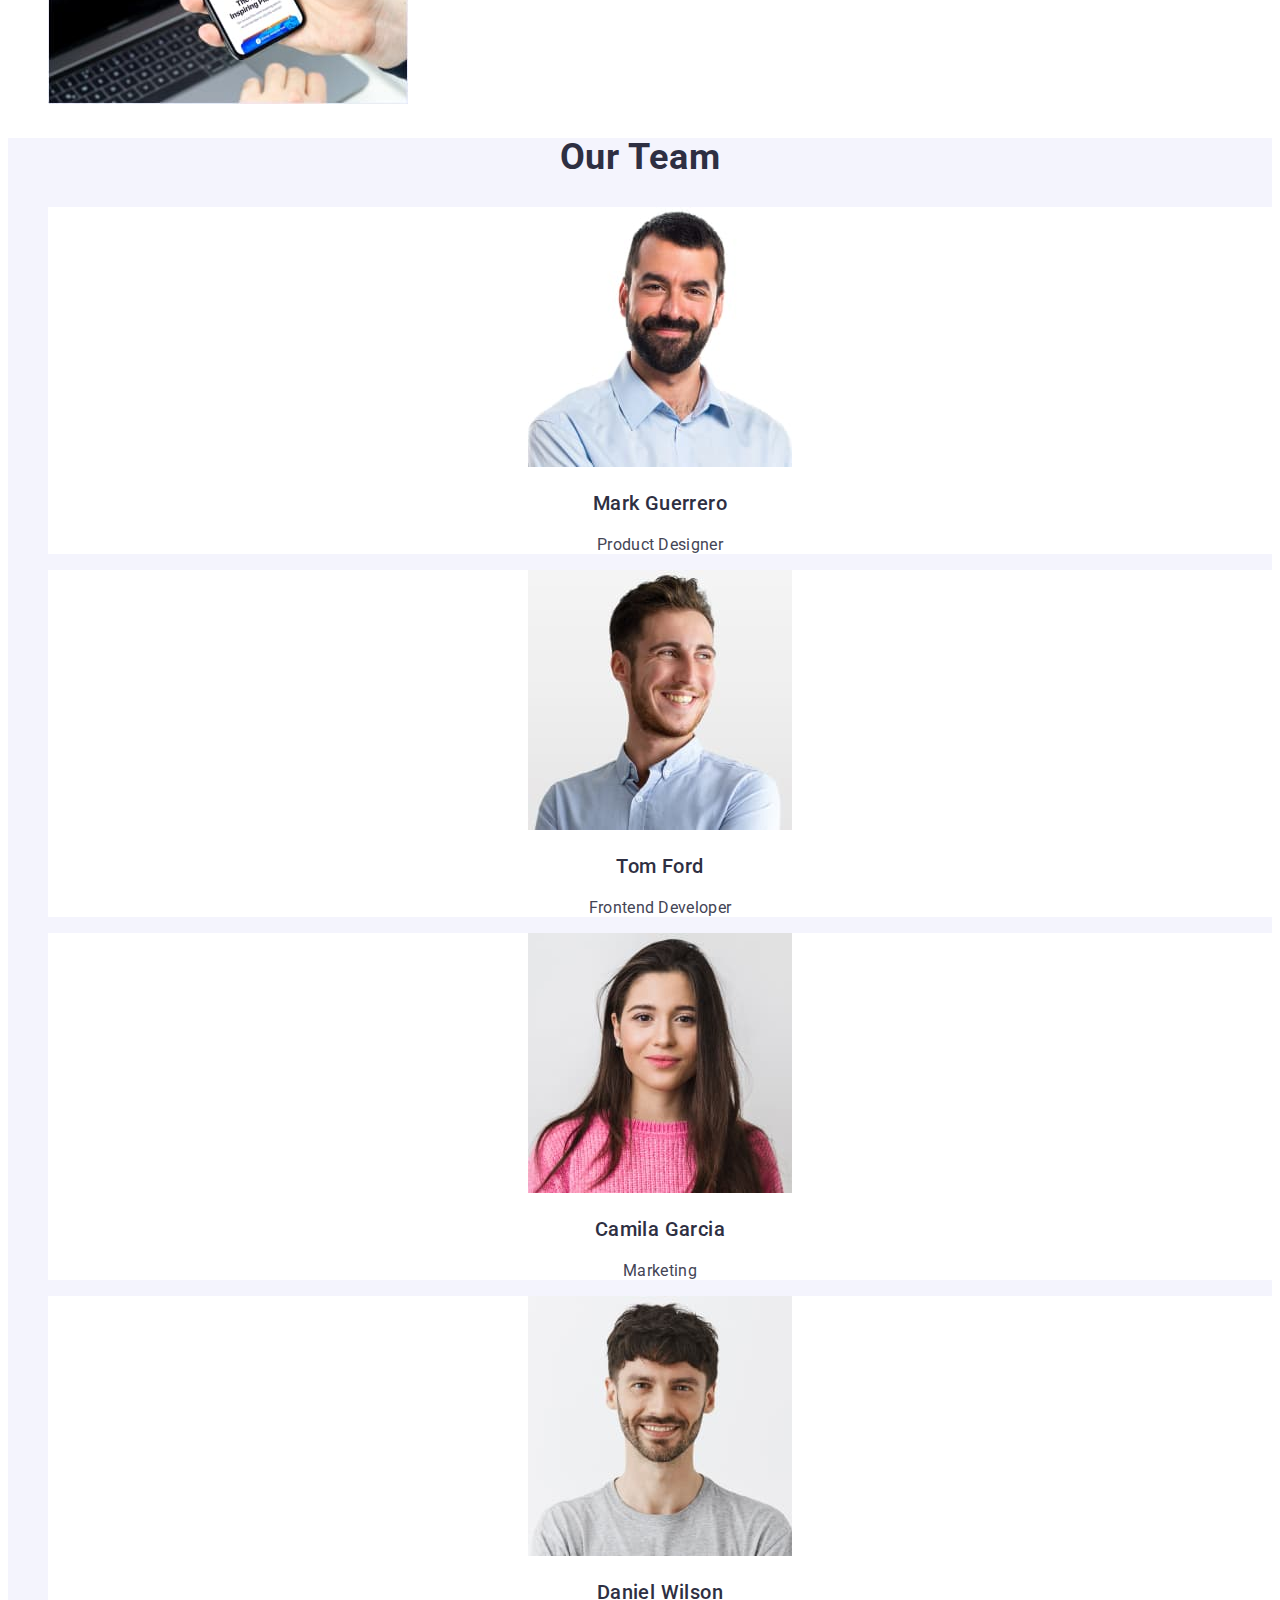
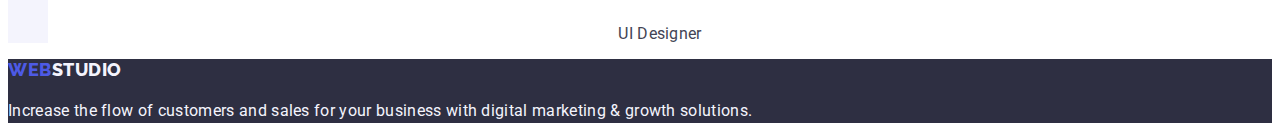
==== commit 8beae6c9: "autocheck1" ====
--- a/index.html
+++ b/index.html
@@ -27,8 +27,8 @@
           <li><a class="link header-nav" href="">Contacts</a></li>
         </ul>
       </nav>
-      <address>
-        <ul class="list header-nav">
+      <address class="header-nav">
+        <ul class="list">
           <li>
             <a class="link address" href="mailto:info@devstudio.com"
               >info@devstudio.com</a
--- a/css/styles.css
+++ b/css/styles.css
@@ -60,7 +60,7 @@
   font-family: inherit;
   font-style: normal;
   letter-spacing: 0.02em;
-  color: var(--navy-blue);
+  color: var(--primary-text-colore);
   text-decoration: none;
 }
 
@@ -157,7 +157,6 @@
 }
 
 .job-description {
-  font-weight: 400;
   font-size: 16px;
   line-height: 1.5;
 }
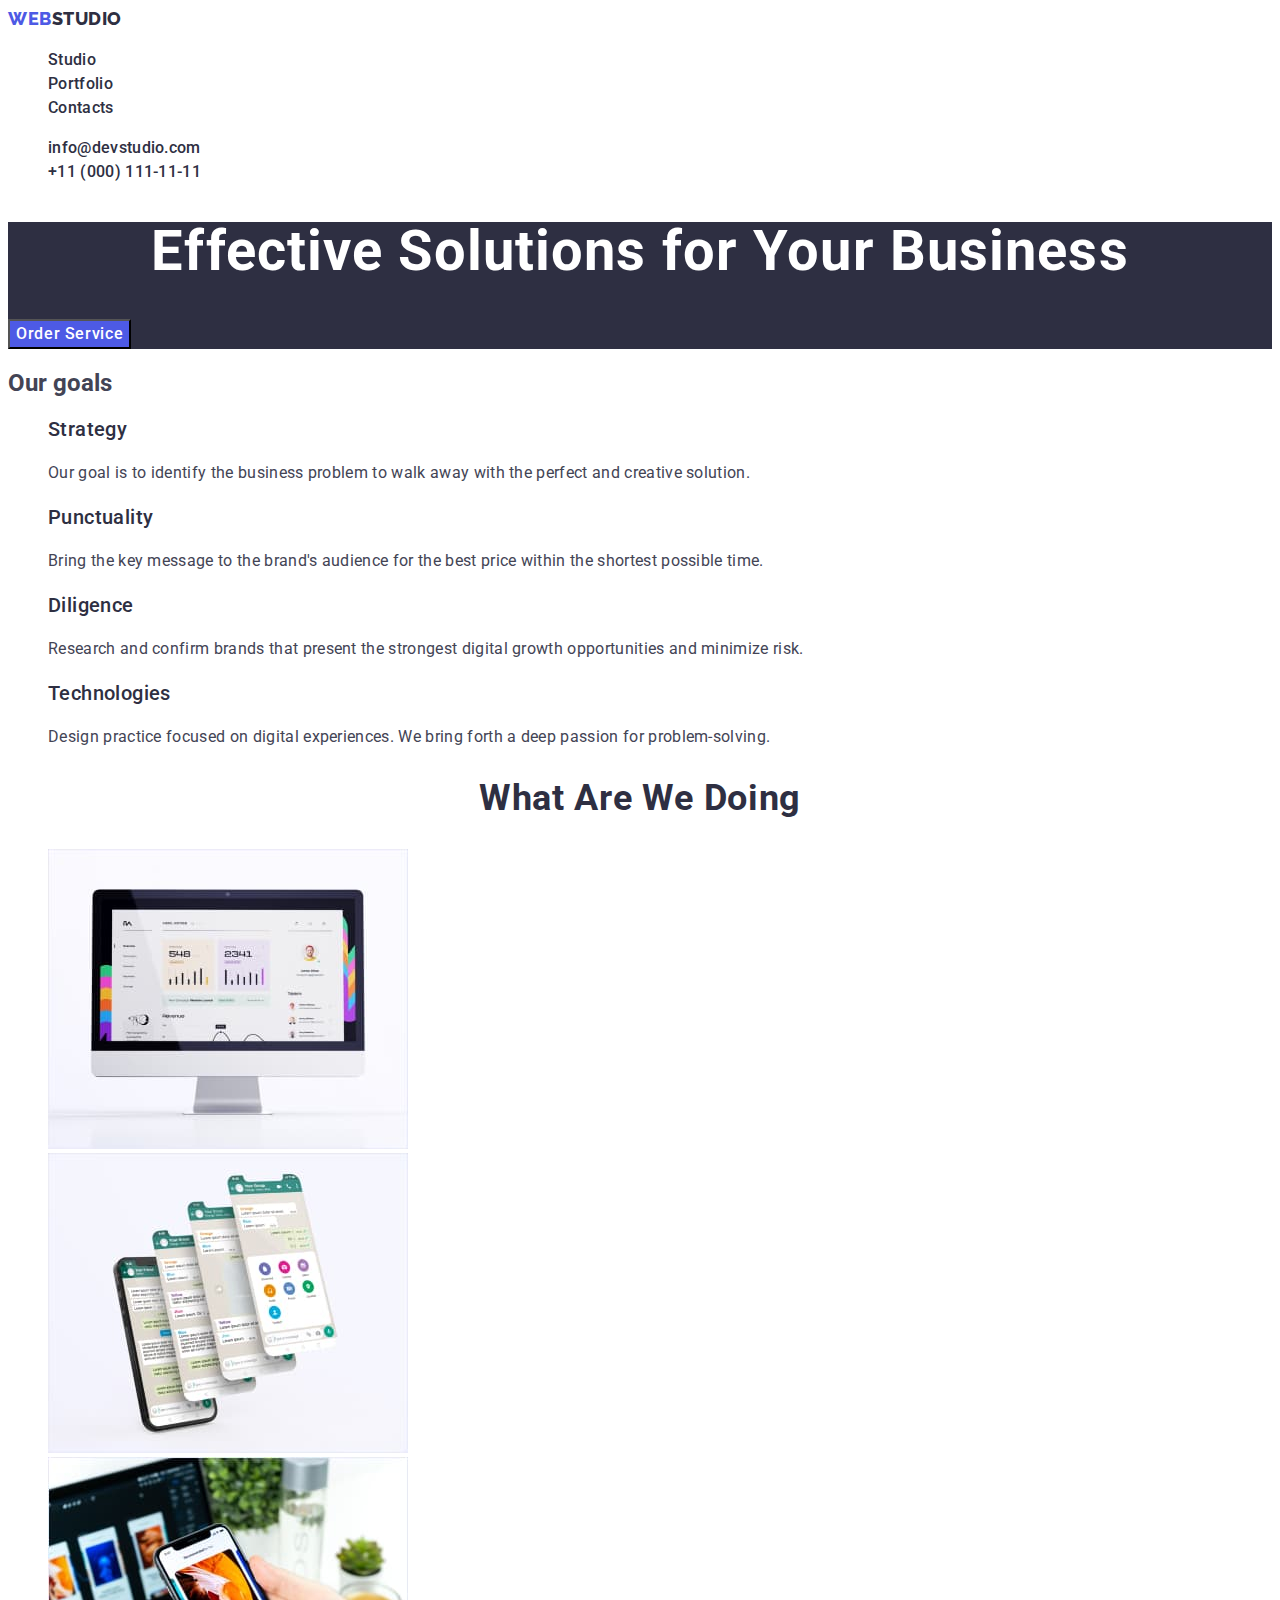
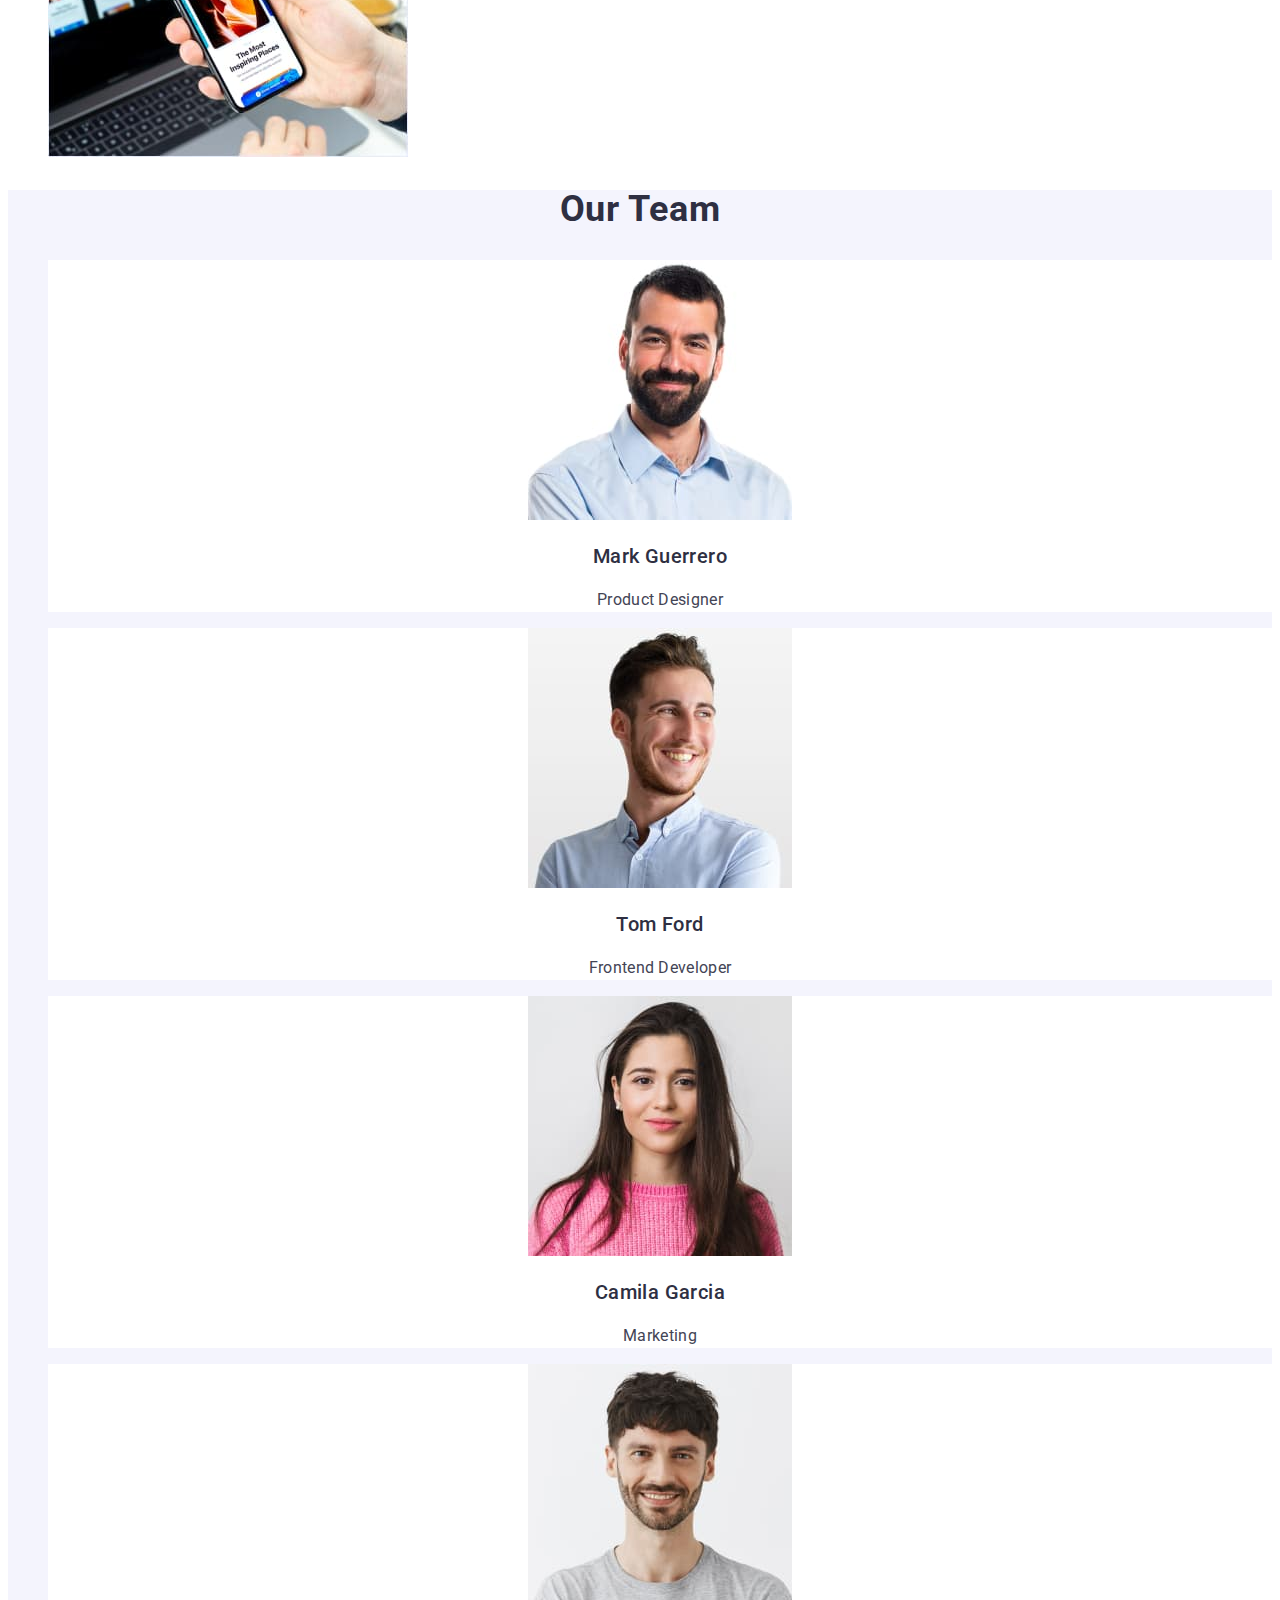
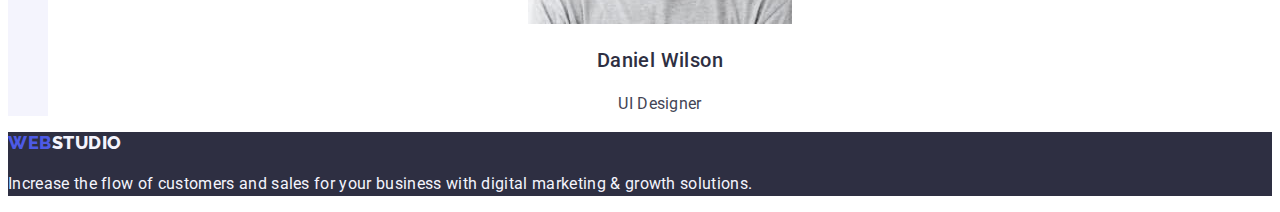
==== commit 5b7e611b: "hope finish" ====
--- a/index.html
+++ b/index.html
@@ -50,7 +50,7 @@
       </section>
       <!-- ---goals--- -->
       <section>
-        <h2 hidden>Our goals</h2>
+        <h2 class="hiden">Our goals</h2>
         <ul class="list">
           <li>
             <h3 class="goals-subtitle">Strategy</h3>
@@ -75,7 +75,7 @@
           </li>
           <li>
             <h3 class="goals-subtitle">Technologies</h3>
-            <p>
+            <p class="goals">
               Design practice focused on digital experiences. We bring forth a
               deep passion for problem-solving.
             </p>
@@ -124,7 +124,7 @@
               height="260"
             />
             <h3 class="worker-name">Mark Guerrero</h3>
-            <p class="job-descrition">Product Designer</p>
+            <p class="job-description">Product Designer</p>
           </li>
           <li class="team-card">
             <img
@@ -134,7 +134,7 @@
               height="260"
             />
             <h3 class="worker-name">Tom Ford</h3>
-            <p class="job-descrition">Frontend Developer</p>
+            <p class="job-description">Frontend Developer</p>
           </li>
           <li class="team-card">
             <img
@@ -144,7 +144,7 @@
               height="260"
             />
             <h3 class="worker-name">Camila Garcia</h3>
-            <p class="job-descrition">Marketing</p>
+            <p class="job-description">Marketing</p>
           </li>
           <li class="team-card">
             <img
@@ -154,7 +154,7 @@
               height="260"
             />
             <h3 class="worker-name">Daniel Wilson</h3>
-            <p class="job-descrition">UI Designer</p>
+            <p class="job-description">UI Designer</p>
           </li>
         </ul>
       </section>
--- a/css/styles.css
+++ b/css/styles.css
@@ -48,23 +48,22 @@
   color: var(--cloud-color);
 }
 
-.header-nav.link {
-  font-family: inherit;
-  font-weight: 500;
-  letter-spacing: 0.02em;
-  color: var(--navy-blue);
+.header-nav {
+  font-family: inherit;
+  font-weight: 500;
+  letter-spacing: 0.02em;
+  color: var(--navy-blue);
+}
+
+.address {
+  font-family: inherit;
+  font-style: normal;
+  letter-spacing: 0.02em;
+  color: var(--primary-text-colore);
+}
+
+.link {
   text-decoration: none;
-}
-
-.address.link {
-  font-family: inherit;
-  font-style: normal;
-  letter-spacing: 0.02em;
-  color: var(--primary-text-colore);
-  text-decoration: none;
-}
-
-.link {
 }
 
 .link:hover,
@@ -137,7 +136,22 @@
   text-transform: capitalize;
   color: var(--navy-blue);
 }
+
+.hidden {
+  position: absolute;
+  white-space: nowrap;
+  width: 1px;
+  height: 1px;
+  overflow: hidden;
+  border: 0;
+  padding: 0;
+  clip: rect(0 0 0 0);
+  clip-path: inset(50%);
+  margin: -1px;
+}
+
 /* ----------OUR TEAM--------- */
+
 .our-team {
   background-color: var(--cloud-color);
   text-align: center;
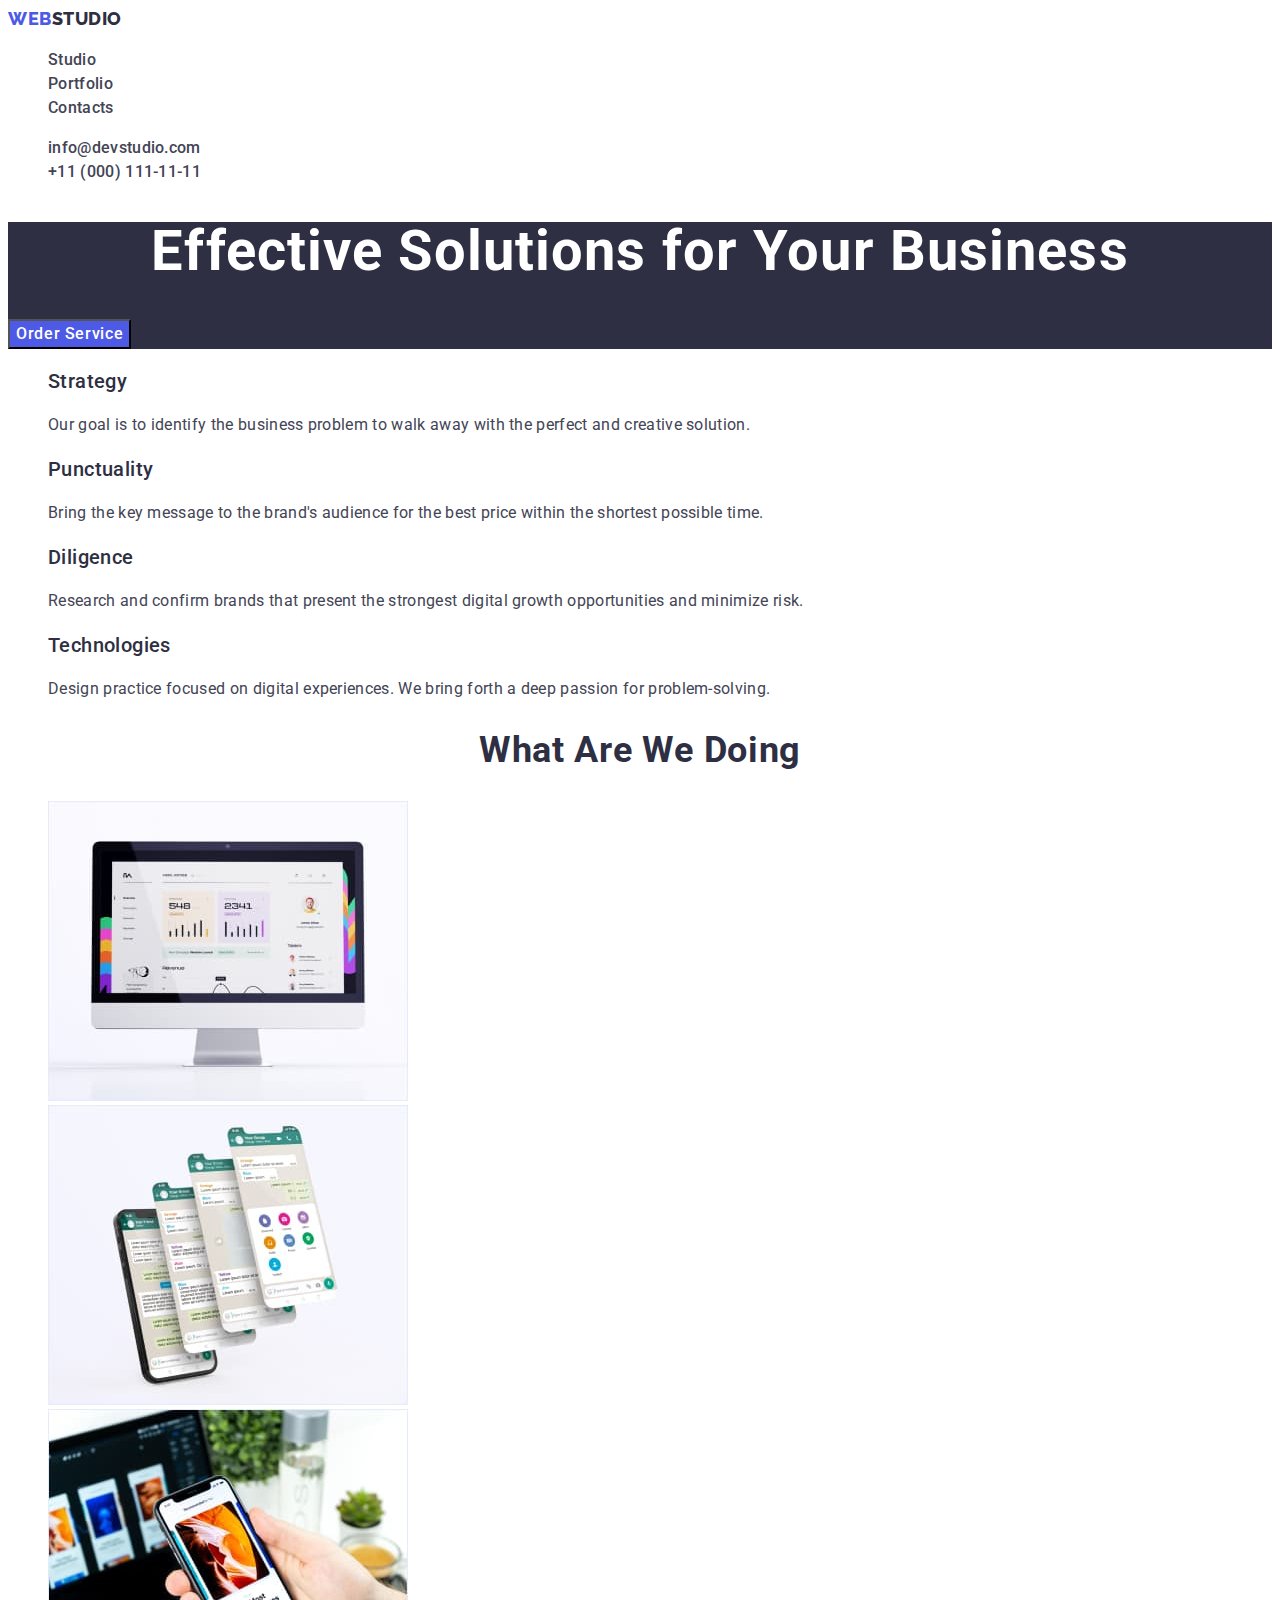
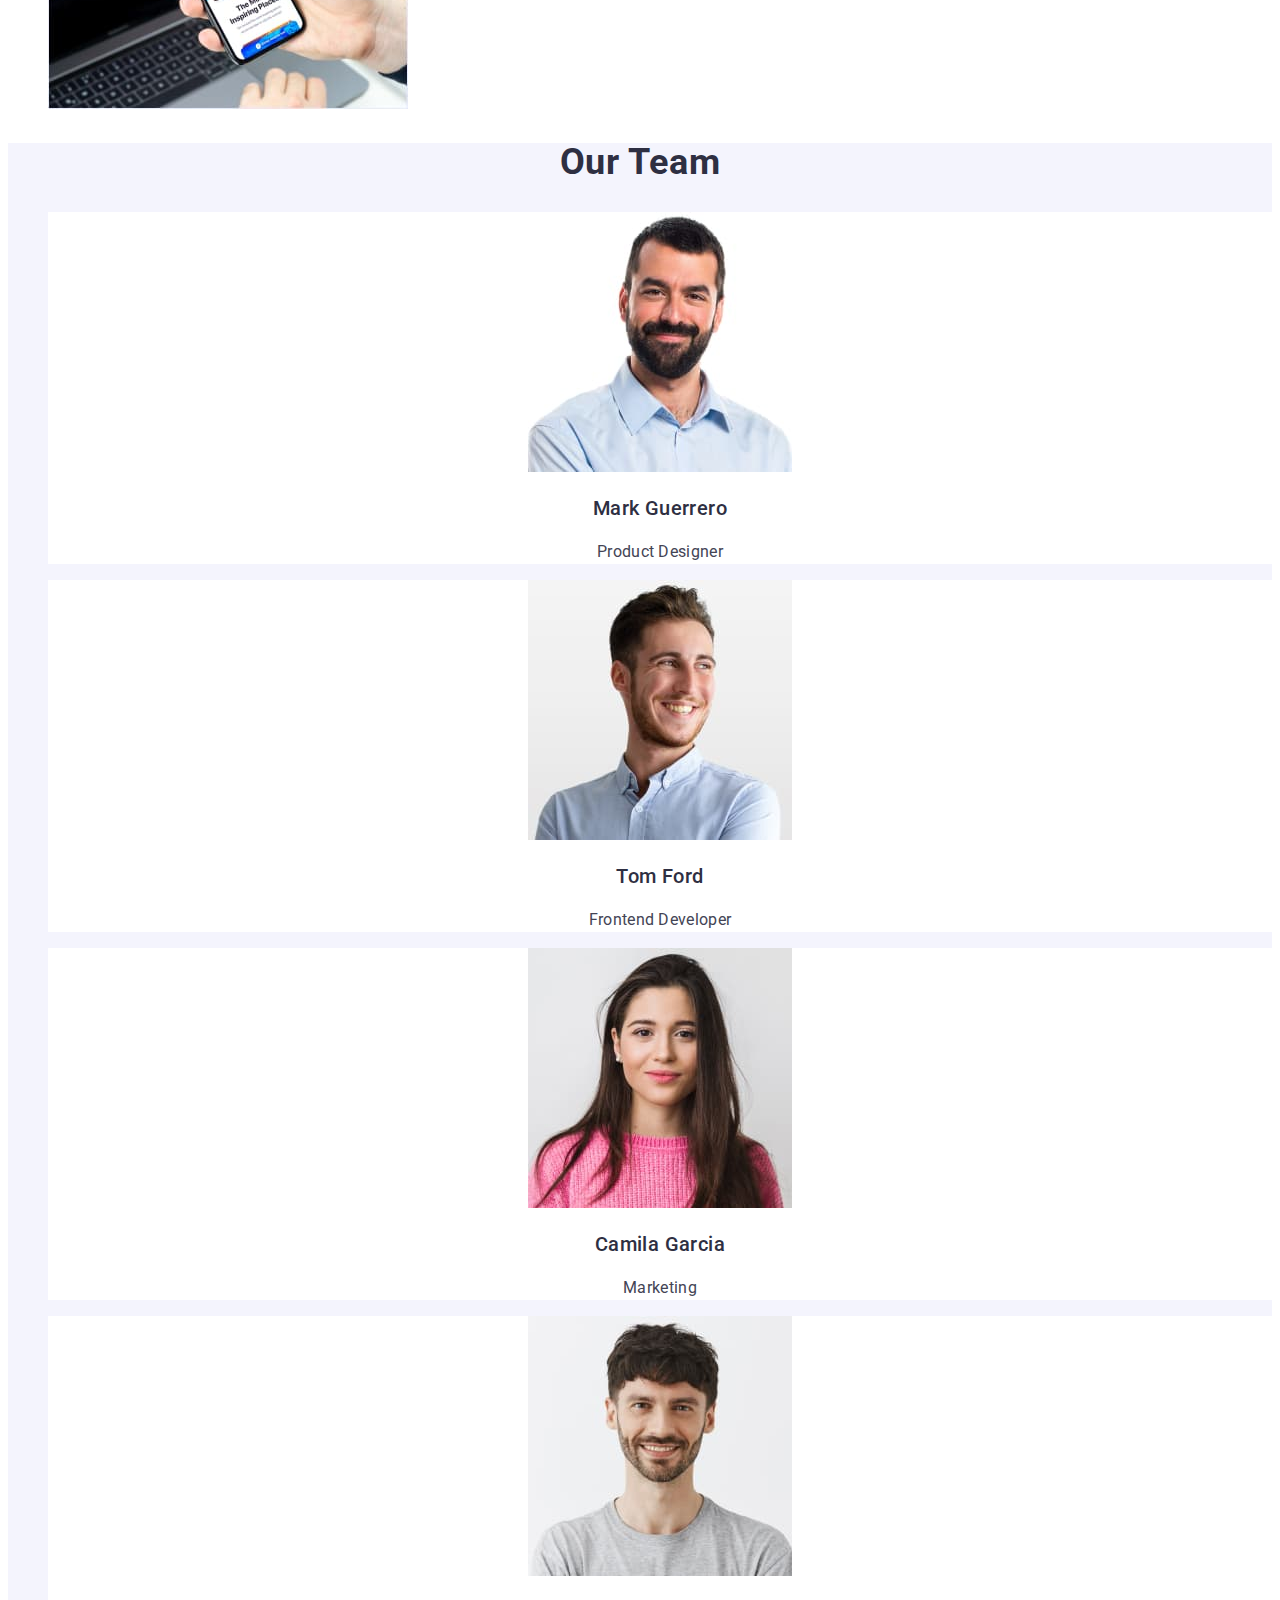
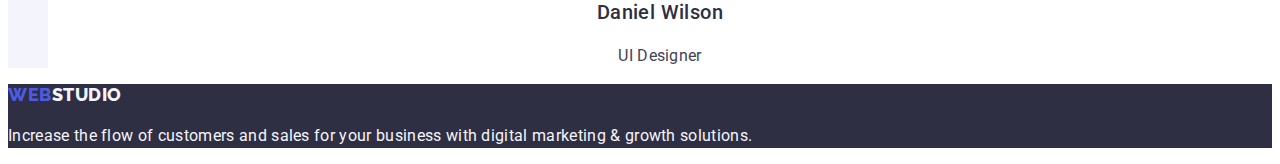
==== commit b113448b: "super finished" ====
--- a/index.html
+++ b/index.html
@@ -50,7 +50,7 @@
       </section>
       <!-- ---goals--- -->
       <section>
-        <h2 class="hiden">Our goals</h2>
+        <h2 hidden class="hiden">Our goals</h2>
         <ul class="list">
           <li>
             <h3 class="goals-subtitle">Strategy</h3>
--- a/css/styles.css
+++ b/css/styles.css
@@ -52,14 +52,15 @@
   font-family: inherit;
   font-weight: 500;
   letter-spacing: 0.02em;
-  color: var(--navy-blue);
+  color: var(--primary-text-color);
+  font-style: normal;
 }
 
 .address {
   font-family: inherit;
   font-style: normal;
   letter-spacing: 0.02em;
-  color: var(--primary-text-colore);
+  color: var(--primary-text-color);
 }
 
 .link {
